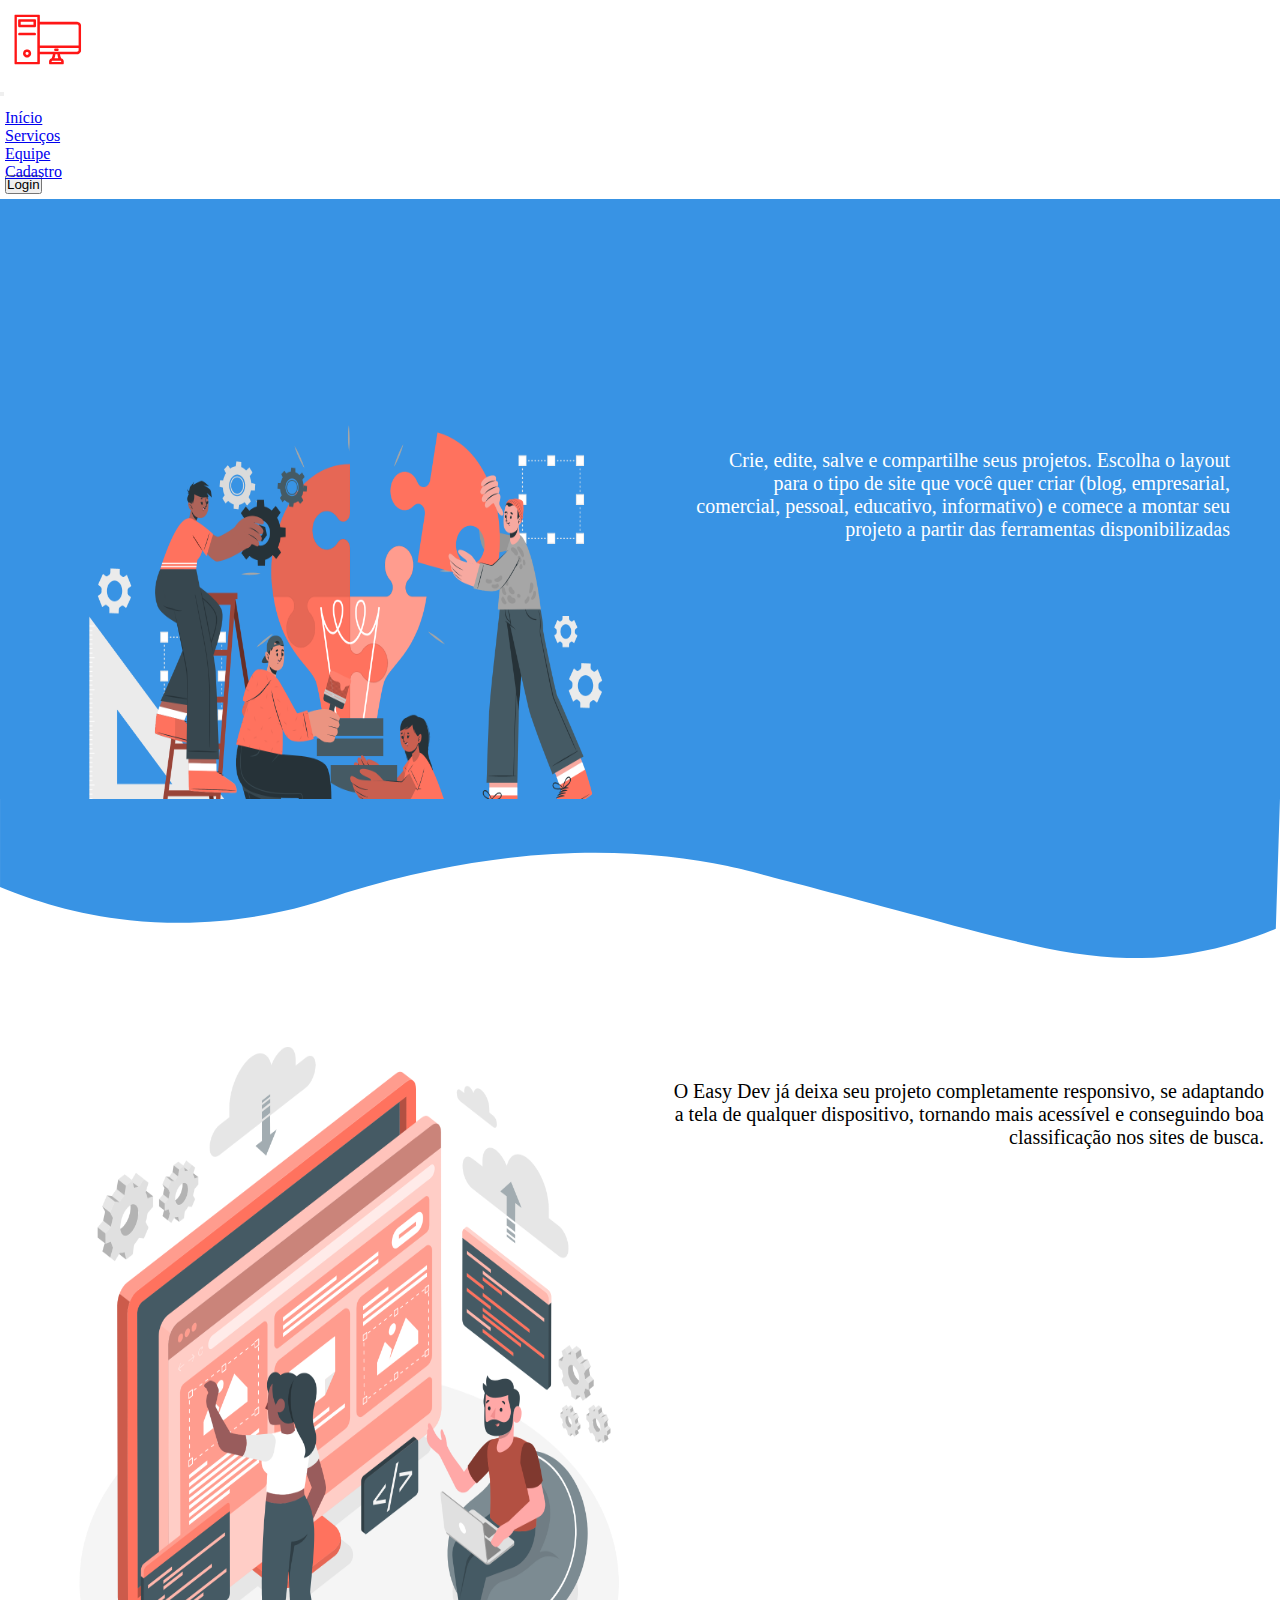
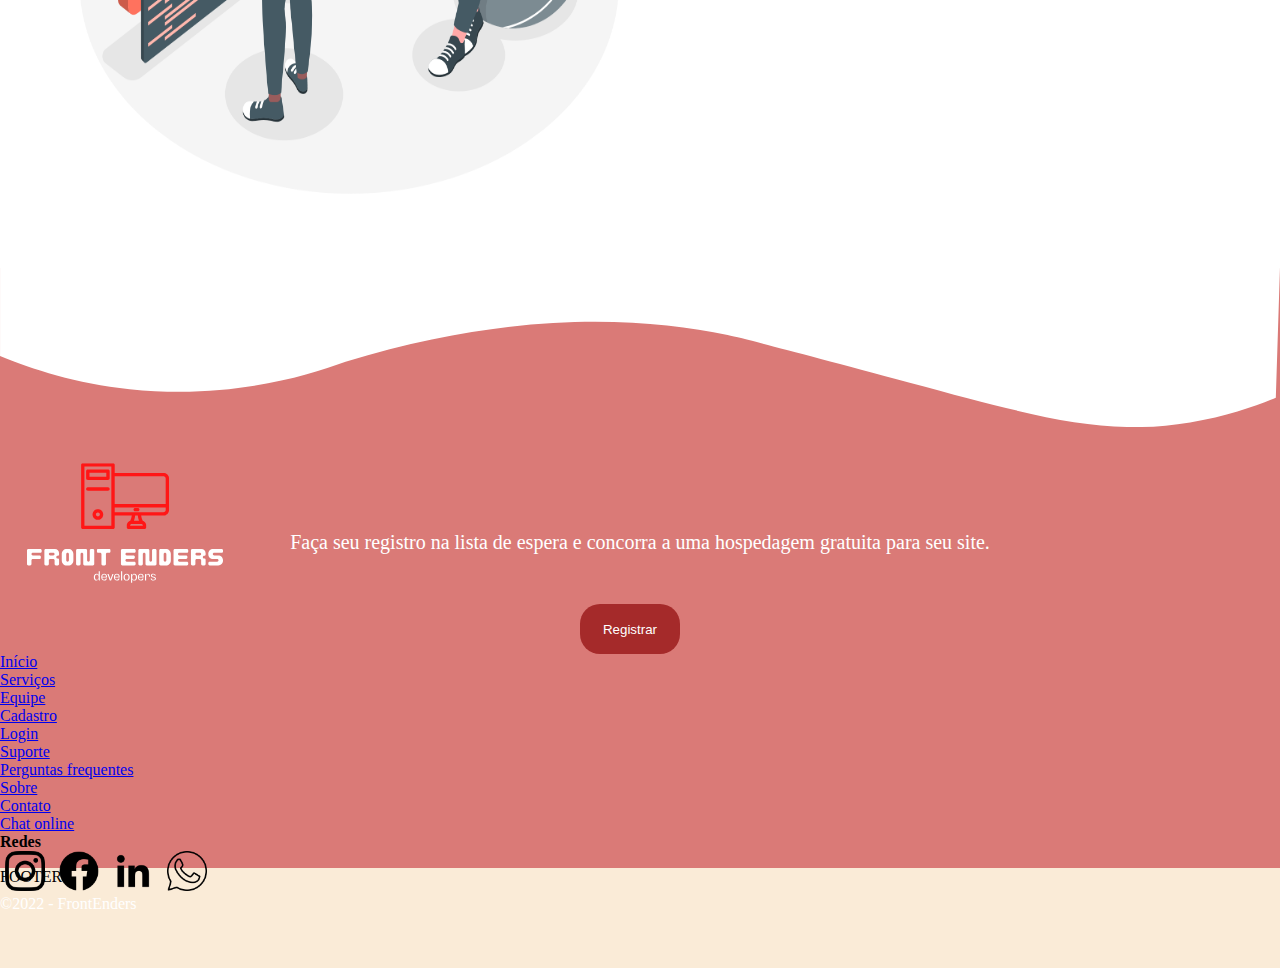
==== index.html @ ed47943c "Merge branch 'master' into TelaDeInicio" ====
<!DOCTYPE html>
<html lang="pt-br">

<head>
    <meta charset="UTF-8">
    <meta http-equiv="X-UA-Compatible" content="IE=edge">
    <meta name="viewport" content="width=device-width, initial-scale=1.0">
    <link href="https://cdn.jsdelivr.net/npm/bootstrap@5.2.2/dist/css/bootstrap.min.css" rel="stylesheet"
        integrity="sha384-Zenh87qX5JnK2Jl0vWa8Ck2rdkQ2Bzep5IDxbcnCeuOxjzrPF/et3URy9Bv1WTRi" crossorigin="anonymous">
    <link rel="stylesheet" href="view/css/style.css">
    <link rel="stylesheet" href="view/css/index.css">
    <title>FrontEnders</title>
</head>

<body>
    <nav class="navbar navbar-expand-lg navbar-dark bg-dark">
        <div class="container-fluid">
            <div class="navLogo">
                <a href="index.html"><img src="view/imagens/logo_header.svg" alt=""></a>
            </div>
            <button class="navbar-toggler" type="button" data-bs-toggle="collapse" data-bs-target="#navbarNav"
                aria-controls="navbarNav" aria-expanded="false" aria-label="Toggle navigation"><span
                    class="navbar-toggler-icon"></span>
            </button>
            <div class="collapse navbar-collapse justify-content-end" id="navbarNav">
                <ul class="navbar-nav">
                    <li class="nav-item">
                        <a class="nav-link active" aria-current="page" href="index.html">Início</a>
                    </li>
                    <li class="nav-item">
                        <a class="nav-link" href="view/html/services.html">Serviços</a>
                    </li>
                    <li class="nav-item">
                        <a class="nav-link" href="view/html/team.html">Equipe</a>
                    </li>
                    <li class="nav-item">
                        <a class="nav-link" href="view/html/registration.html">Cadastro</a>
                    </li>
                    <li class="nav-item">
                        <a class="nav-link" href="view/html/login.html"><button type="button" class="btn btn-outline-danger" id="btnHeader">Login</button></a>
                    </li>
                </ul>
            </div>
        </div>
    </nav>


    <div class="bg">
        

        <div class="container2">
            
            <div class="item1">
                <img class="imagem" src="view/imagens/img3.png" alt="">
            </div>
            <div class=" item2">
                <p class="text1"> Crie, edite, salve e compartilhe seus projetos. Escolha o layout para o tipo de site que você quer criar (blog, empresarial, comercial, pessoal, educativo, informativo) e comece a montar seu projeto a partir das ferramentas disponibilizadas
                </p>
             </div>
            
            <div class="item3">
                <svg  xmlns="http://www.w3.org/2000/svg" viewBox="0 0 1852 230.18" class="bg-svg">
                    <path d="M0,0H1852l-6,187.59c-26.18,10.98-69.19,26.74-124.03,35.82-124.22,20.58-220.27-7.8-405.74-57.5-156.16-41.85-234.25-62.77-263.44-68.81-123.84-25.63-306.82-36.69-552.84,38.65-61.81,22.84-173.72,54.51-312.47,39.59C110.07,167.01,46.48,146.57,0,127.26V0Z"/>
                </svg>
                <img class="imagem" src="view/imagens/img2.png" alt="">
                <p class="text2"> O Easy Dev já deixa seu projeto completamente responsivo, se adaptando a tela de qualquer dispositivo, tornando mais acessível e conseguindo boa classificação nos sites de busca.
                </p>
            </div>
            <div class="item4">
                <svg  xmlns="http://www.w3.org/2000/svg" viewBox="0 0 1852 230.18" class="bg-svg2">
                    <path d="M0,0H1852l-6,187.59c-26.18,10.98-69.19,26.74-124.03,35.82-124.22,20.58-220.27-7.8-405.74-57.5-156.16-41.85-234.25-62.77-263.44-68.81-123.84-25.63-306.82-36.69-552.84,38.65-61.81,22.84-173.72,54.51-312.47,39.59C110.07,167.01,46.48,146.57,0,127.26V0Z"/>
                </svg>
                <p class="text3">Faça seu registro na lista de espera e concorra a uma hospedagem gratuita para seu site.
                </p>
                <button class="btnRegistrar">Registrar</button>
            </div>
            <div class="footer">FOOTER</div>
        </div>

    </div>




    <footer class="d-flex justify-content-around align-items-center py-4">
        <div class="logoFooter">
            <a href="index.html"><img src="view/imagens/logo.svg" alt="Logo"></a>
        </div>
    
        <div class="d-flex gap-5">
            <ul class="nav ms-3 flex-column">
              <li class="nav-item"><a href="index.html" class="nav-link px-2  fs-3">Início</a></li>
              <li class="nav-item"><a href="view/html/services.html" class="nav-link px-2 text-muted">Serviços</a></li>
              <li class="nav-item"><a href="view/html/team.html" class="nav-link px-2 text-muted">Equipe</a></li>
              <li class="nav-item"><a href="view/html/registration.html" class="nav-link px-2 text-muted">Cadastro</a></li>
              <li class="nav-item"><a href="view/html/login.html" class="nav-link px-2 text-muted">Login</a></li>
            </ul>
            <ul class="nav ms-2 flex-column">
              <li class="nav-item"><a href="#" class="nav-link px-2  fs-3">Suporte</a></li>
              <li class="nav-item"><a href="#" class="nav-link px-2 text-muted">Perguntas frequentes</a></li>
              <li class="nav-item"><a href="#" class="nav-link px-2 text-muted">Sobre</a></li>
              <li class="nav-item"><a href="#" class="nav-link px-2 text-muted">Contato</a></li>
              <li class="nav-item"><a href="#" class="nav-link px-2 text-muted">Chat online</a></li>
            </ul>
        </div>

        <div class="redesSociais">
            <div>
                <h4 class="lead text-primary nav-link fs-4 mb-3 text-center">Redes</h4>
            </div>
            <div>
                <a href="#"><img src="view/imagens/instagram.png" alt=""></a>
                <a href="#"><img src="view/imagens/facebook.png" alt=""></a>
                <a href="#"><img src="view/imagens/linkedin.png" alt=""></a>
                <a href="#"><img src="view/imagens/whatsapp.png" alt=""></a>
            </div>
        </div>
    </footer>
    <p class="m-0 w-100 text-center paragraphFooter lead fs-6">&copy;2022 - FrontEnders</p>

    <script src="controller/bibliotecas/jquery-3.6.1.min.js"></script>
    <script src="https://cdn.jsdelivr.net/npm/bootstrap@5.2.2/dist/js/bootstrap.bundle.min.js"
        integrity="sha384-OERcA2EqjJCMA+/3y+gxIOqMEjwtxJY7qPCqsdltbNJuaOe923+mo//f6V8Qbsw3"
        crossorigin="anonymous"></script>
    <script src="controller/bibliotecas/jquery.validate.min.js"></script>
    <script src="controller/bibliotecas/messages_pt_BR.js"></script>
    <script src="controller/bibliotecas/additional-methods.min.js"></script>
    <script src="controller/cadastro_validacao.js"></script>
    <script src="controller/login.js"></script>
    <script src="controller/index.js"></script>
    <script src="controller/script.js"></script>
</body>

</html>
---- view/css/style.css ----
/* Header */
.navbar-nav{
    padding: 5px;
}
.navbar-nav .nav-item:not(:last-child){
    transform: translateY(6px);
}
.navLogo{
    width: 190px;
    height: 80px;
    transform: translateY(-55px)
}
.navLogo img{
    width: 100%;
}
/* Fim do header */

*{
    margin: 0;
    padding: 0;
    box-sizing: border-box;
}



.item1{
    grid-area: i1;
    background-color: rgb(56, 147, 228);

    width: 50vw;
}
.item2{
    grid-area: i2;
    background-color: rgb(56, 147, 228);
}

.item3{
    grid-area: i3;
    background-color: rgb(255, 255, 255);
    display: grid;
    
}
.item4{
    grid-area: i4;
    background-color: rgb(218, 122, 119);
}

.footer{
    grid-area: footer;
    background-color: antiquewhite;
}
.container2{

    width: 100vw;
    height: 1800px;
    display: grid;
    grid-template-areas: 
    "i1 i2"
    "i3 i3"
    "i4 i4"
    "footer footer"
    ;
    grid-template-rows: 600px 1fr 600px 100px;
}

.bg-svg{
    margin: 0;
    padding:0;
    fill:rgb(56, 147, 228) ;
    width: 100%;
}
.bg-svg2{
    margin: 0;
    padding:0;
    fill:white ;
    width: 100%;
}

.imagem{
    width:600px;
    height: 90vh;
    margin: 50px;
}


.text1{
    
    margin: 250px 50px 50px 50px;
    text-align: right;
    font-size: 20px;
    color: white;
}
.text2{
    width:600px;
    text-align: right;
    font-size: 20px;
    position: absolute;
    top: 1080px;
    right: 16px;
}
.text3{
    font-size: 20px;
    color: white; 
    text-align: center;
    margin-top: 100px;
}
.btnRegistrar{
    background-color: brown;
    color: white;
    width: 100px;
    height: 50px;
    margin-left: 580px;
    margin-top: 50px;
    border: none;
    border-radius: 20px;
}
/* Footer */
footer{
    background: #212529;
}
.logoFooter img{
    width: 250px;
    height: 250px;
}
.redesSociais img{
    width: 40px;
    height: 40px;
}
.redesSociais img:hover{
    padding: 4px;
}
.redesSociais a{
    margin: 5px;
}
.paragraphFooter{
    background: black;
    color: #fff;
}
@media(max-width: 900px){
    footer, footer ul{
        flex-direction: column;
    }
    .logoFooter img{
        margin-bottom: 40px;
    }
    .redesSociais{
        margin-top: 50px;
    }
}
/* Fim do footer */
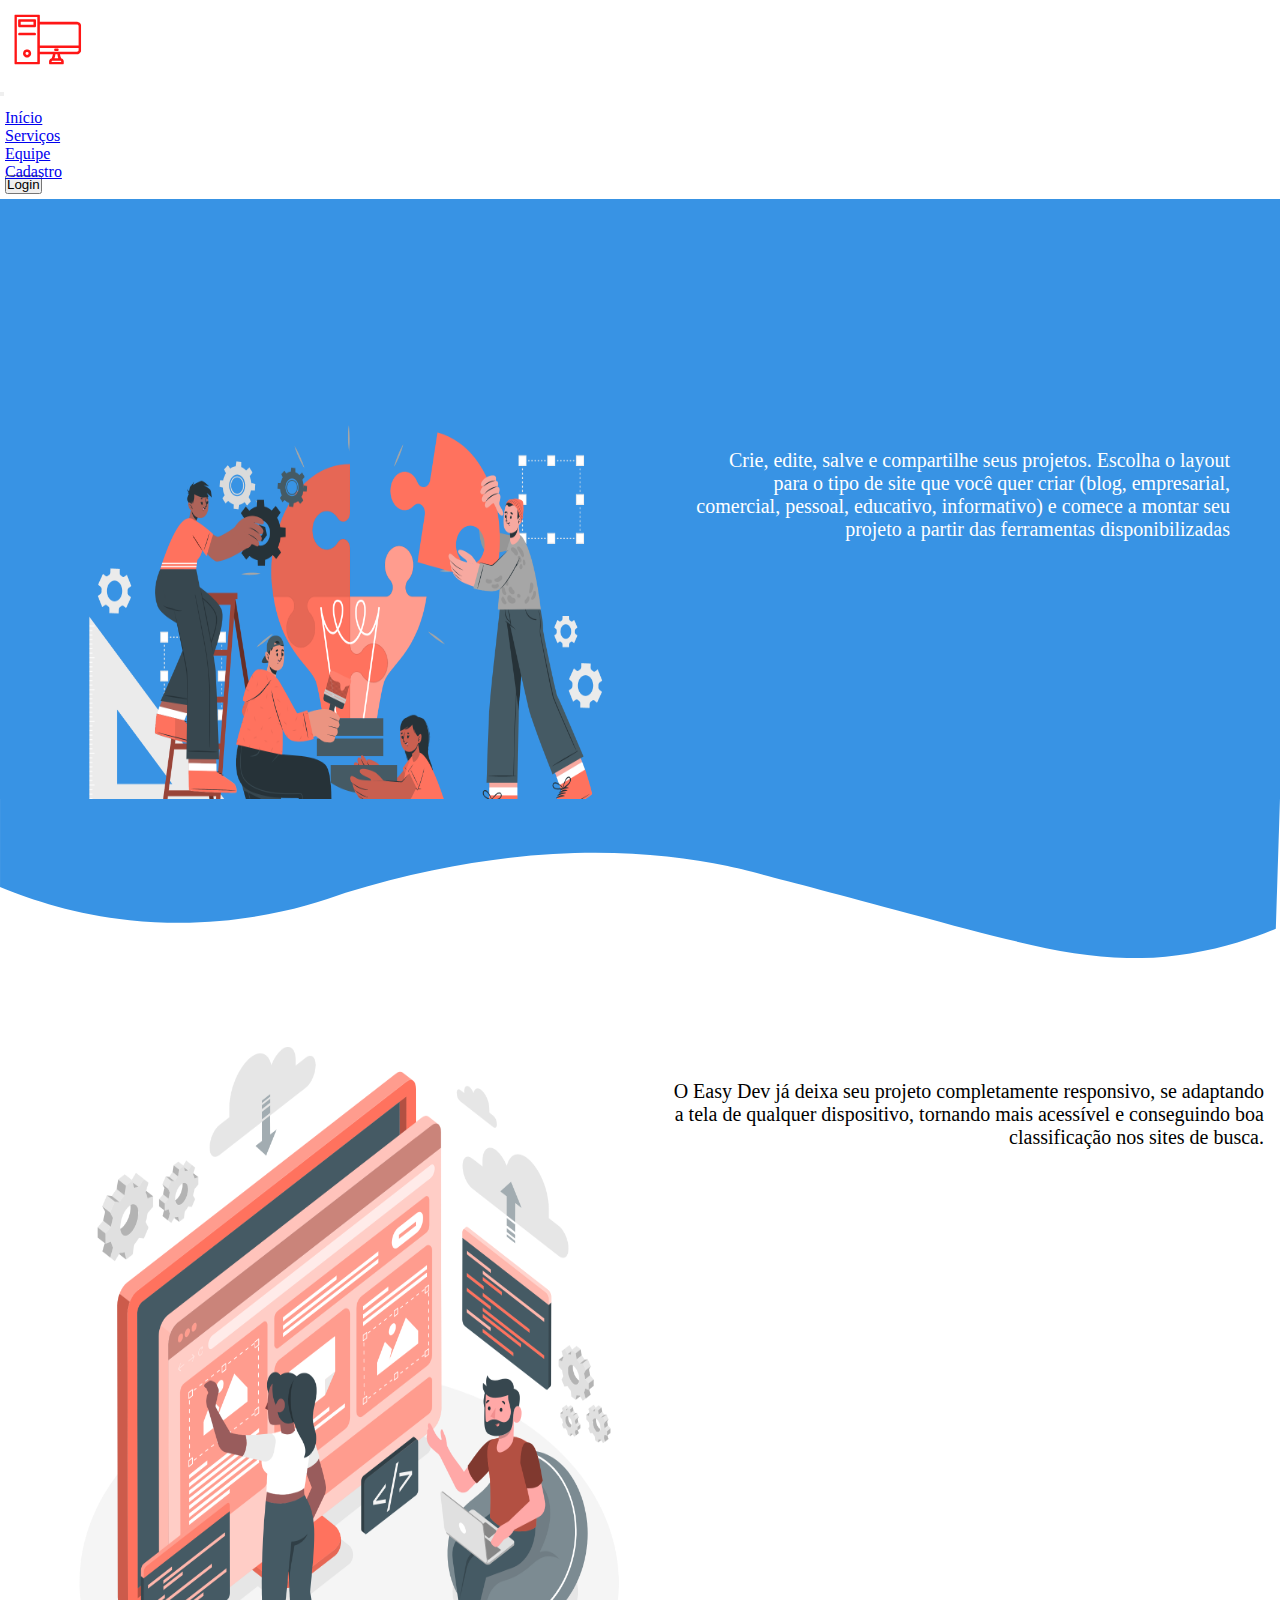
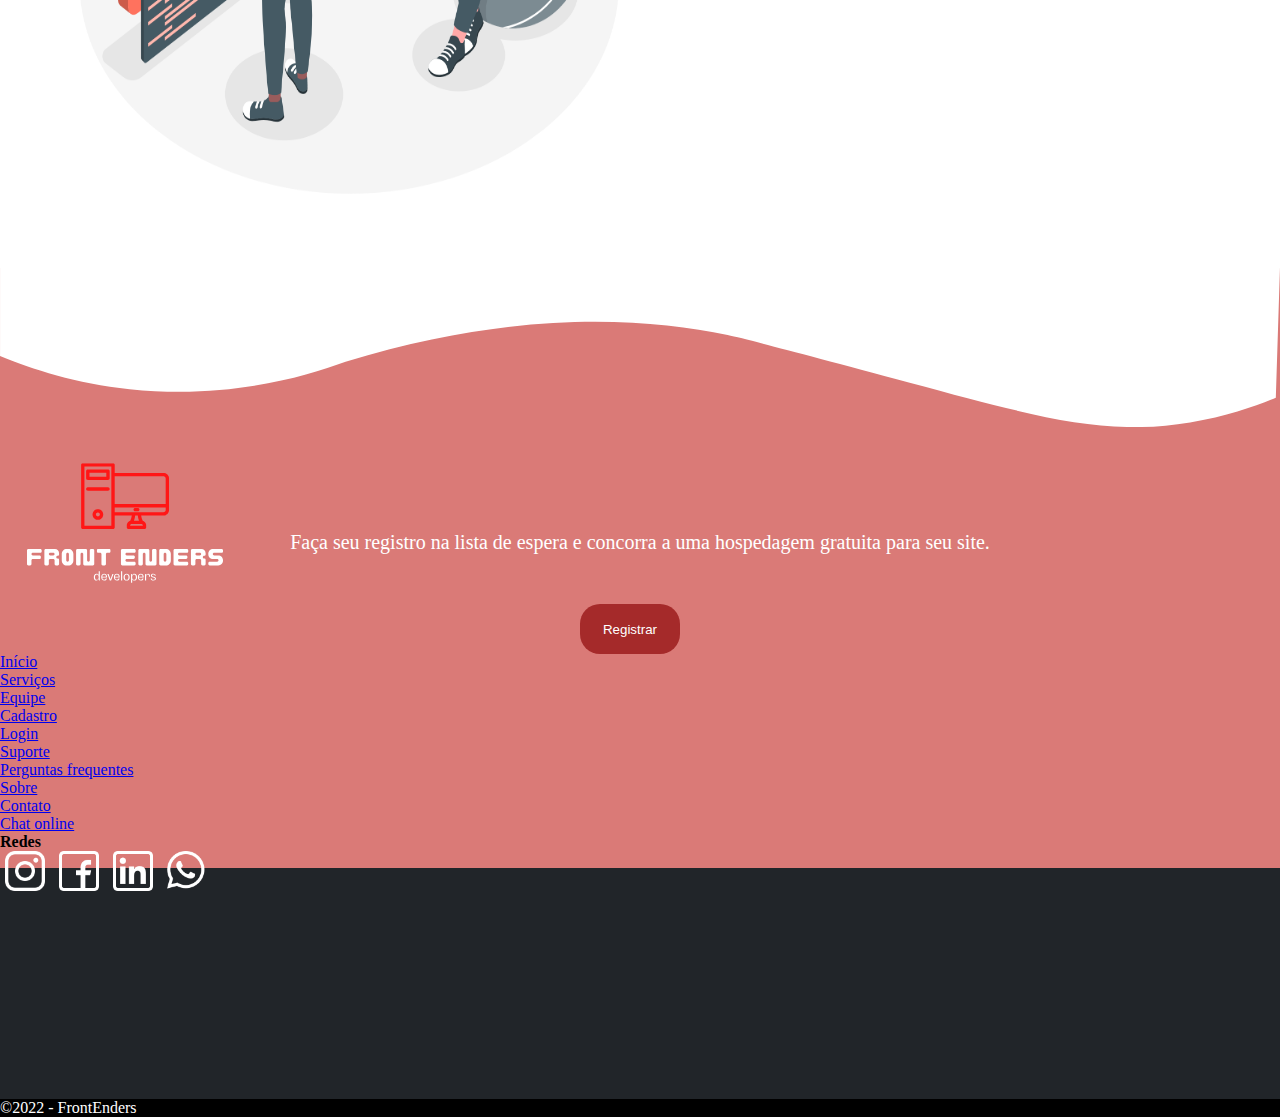
==== commit 2f7ceb25: "imagens do footer" ====
--- a/index.html
+++ b/index.html
@@ -74,7 +74,6 @@
                 </p>
                 <button class="btnRegistrar">Registrar</button>
             </div>
-            <div class="footer">FOOTER</div>
         </div>
 
     </div>
--- a/view/css/style.css
+++ b/view/css/style.css
@@ -45,10 +45,7 @@
     background-color: rgb(218, 122, 119);
 }
 
-.footer{
-    grid-area: footer;
-    background-color: antiquewhite;
-}
+
 .container2{
 
     width: 100vw;
@@ -116,6 +113,8 @@
 }
 /* Footer */
 footer{
+    grid-area: footer;
+    height: 700px;
     background: #212529;
 }
 .logoFooter img{
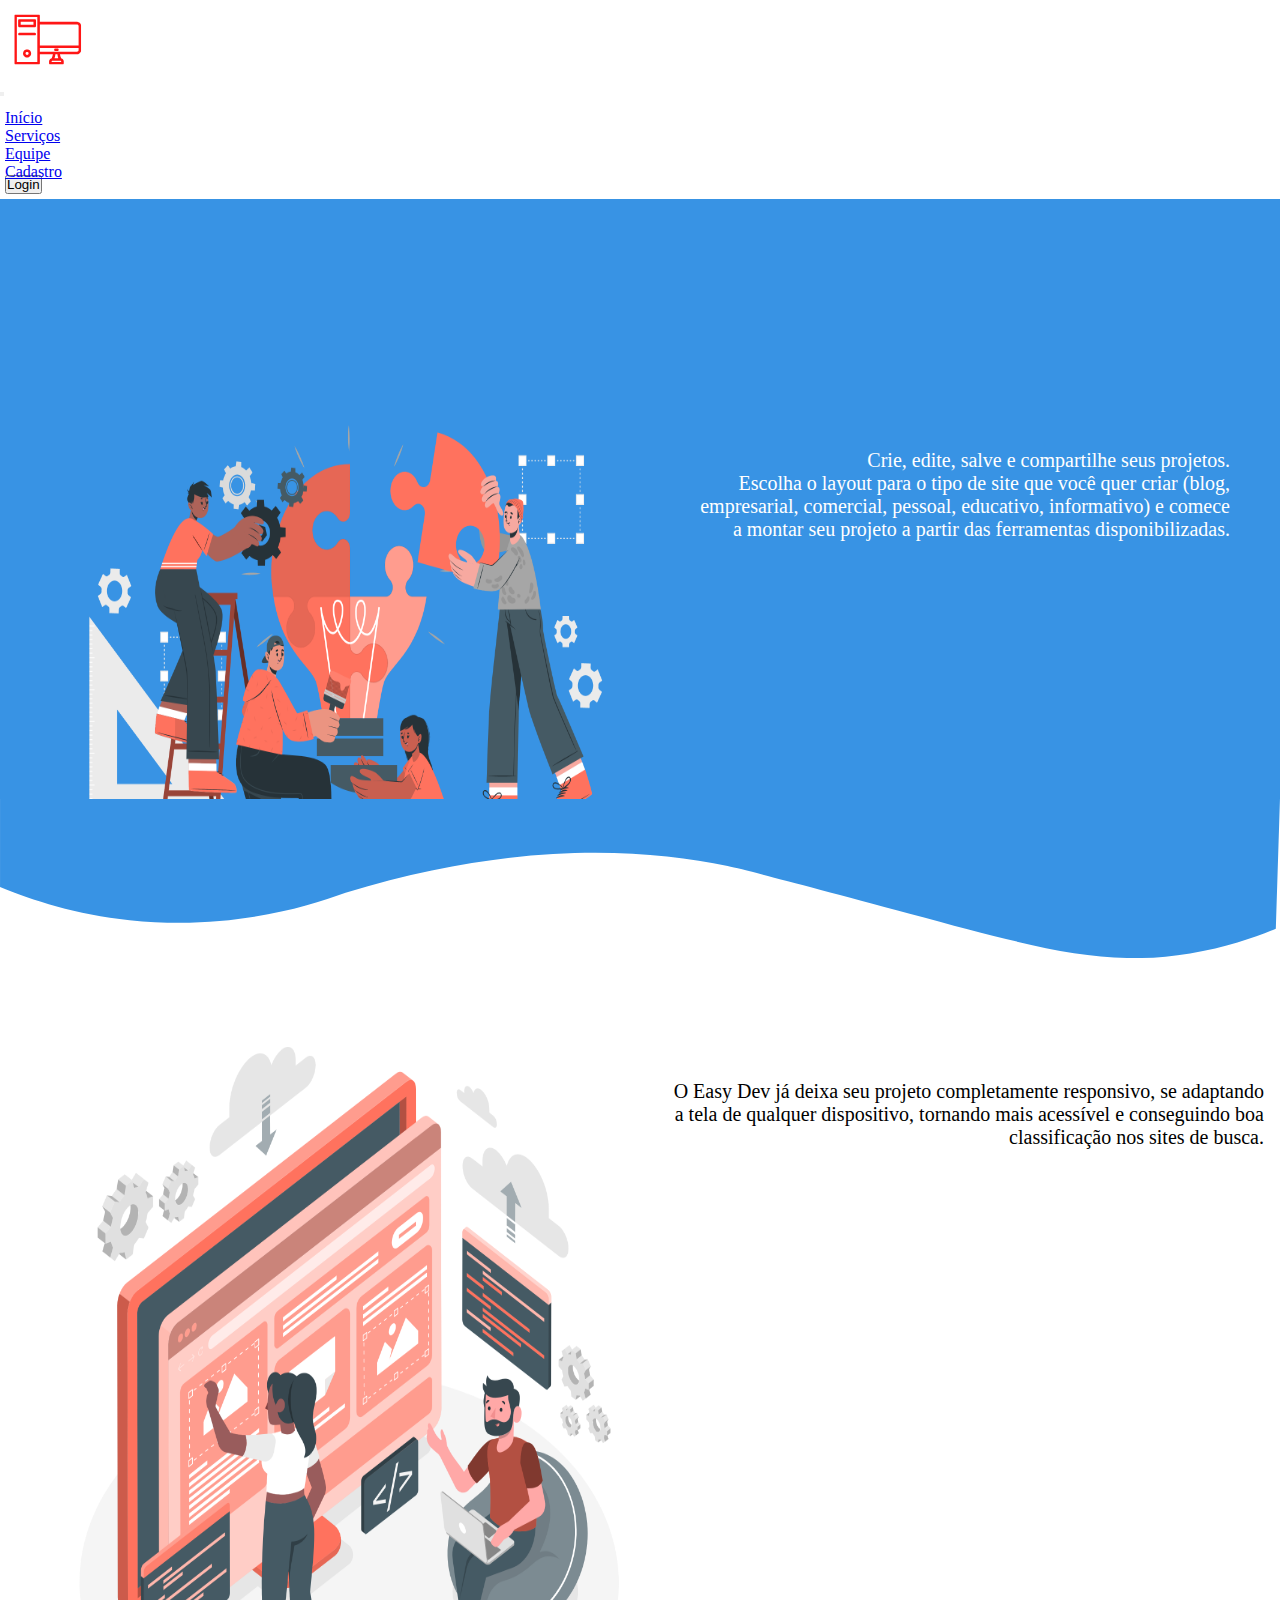
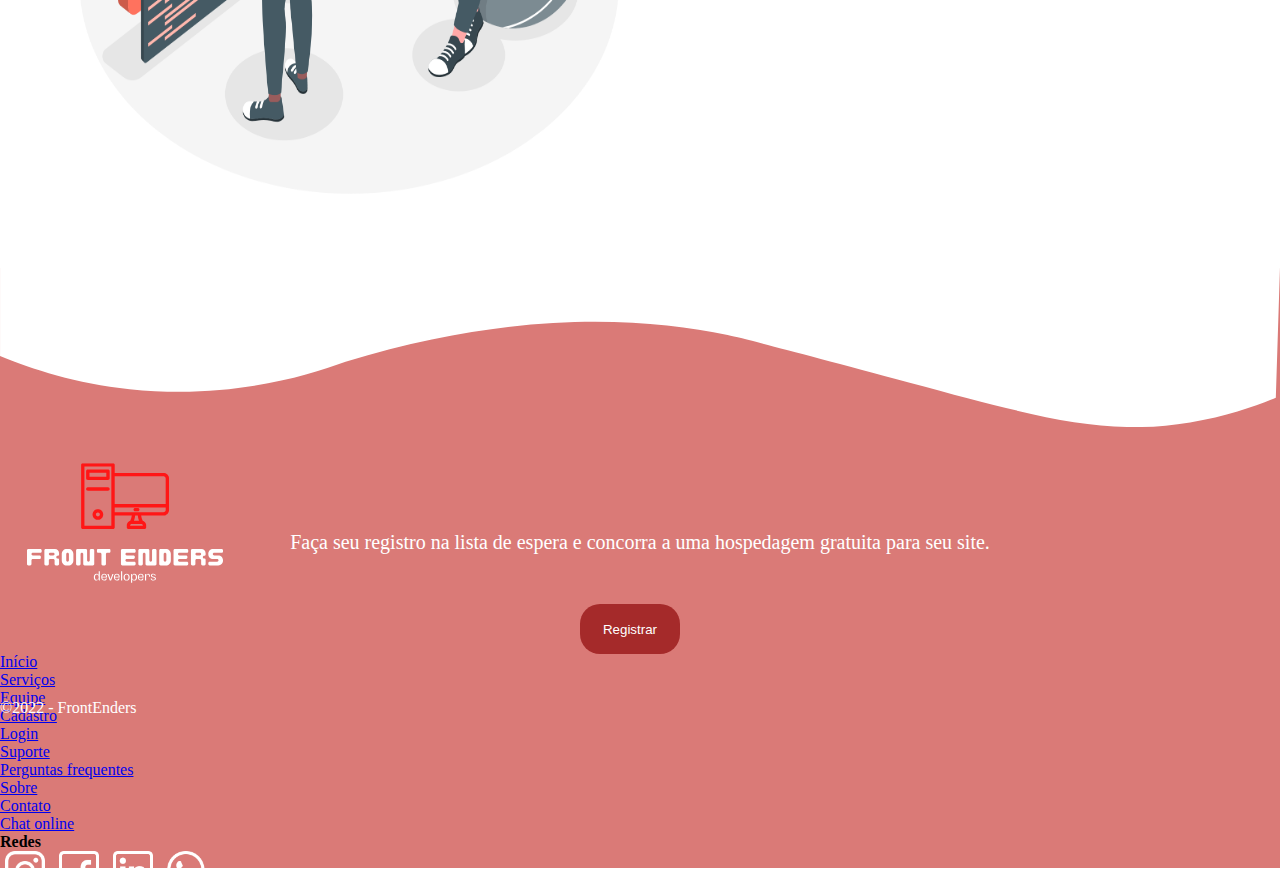
==== commit 6cb47f71: "Merge pull request #8 from Juevan/correção-do-footer-da-index" ====
--- a/index.html
+++ b/index.html
@@ -54,9 +54,9 @@
                 <img class="imagem" src="view/imagens/img3.png" alt="">
             </div>
             <div class=" item2">
-                <p class="text1"> Crie, edite, salve e compartilhe seus projetos. Escolha o layout para o tipo de site que você quer criar (blog, empresarial, comercial, pessoal, educativo, informativo) e comece a montar seu projeto a partir das ferramentas disponibilizadas
+                <p class="text1"> Crie, edite, salve e compartilhe seus projetos.<br>Escolha o layout para o tipo de site que você quer criar (blog, empresarial, comercial, pessoal, educativo, informativo) e comece a montar seu projeto a partir das ferramentas disponibilizadas.
                 </p>
-             </div>
+            </div>
             
             <div class="item3">
                 <svg  xmlns="http://www.w3.org/2000/svg" viewBox="0 0 1852 230.18" class="bg-svg">
@@ -81,7 +81,7 @@
 
 
 
-    <footer class="d-flex justify-content-around align-items-center py-4">
+    <footer class="d-flex justify-content-around align-items-center py-4 style="margin-top: 474px;">
         <div class="logoFooter">
             <a href="index.html"><img src="view/imagens/logo.svg" alt="Logo"></a>
         </div>
@@ -130,4 +130,4 @@
     <script src="controller/script.js"></script>
 </body>
 
-</html>+</html>
--- a/view/css/style.css
+++ b/view/css/style.css
@@ -20,8 +20,6 @@
     padding: 0;
     box-sizing: border-box;
 }
-
-
 
 .item1{
     grid-area: i1;
@@ -111,10 +109,11 @@
     border: none;
     border-radius: 20px;
 }
+
 /* Footer */
 footer{
     grid-area: footer;
-    height: 700px;
+    height: 300px;
     background: #212529;
 }
 .logoFooter img{
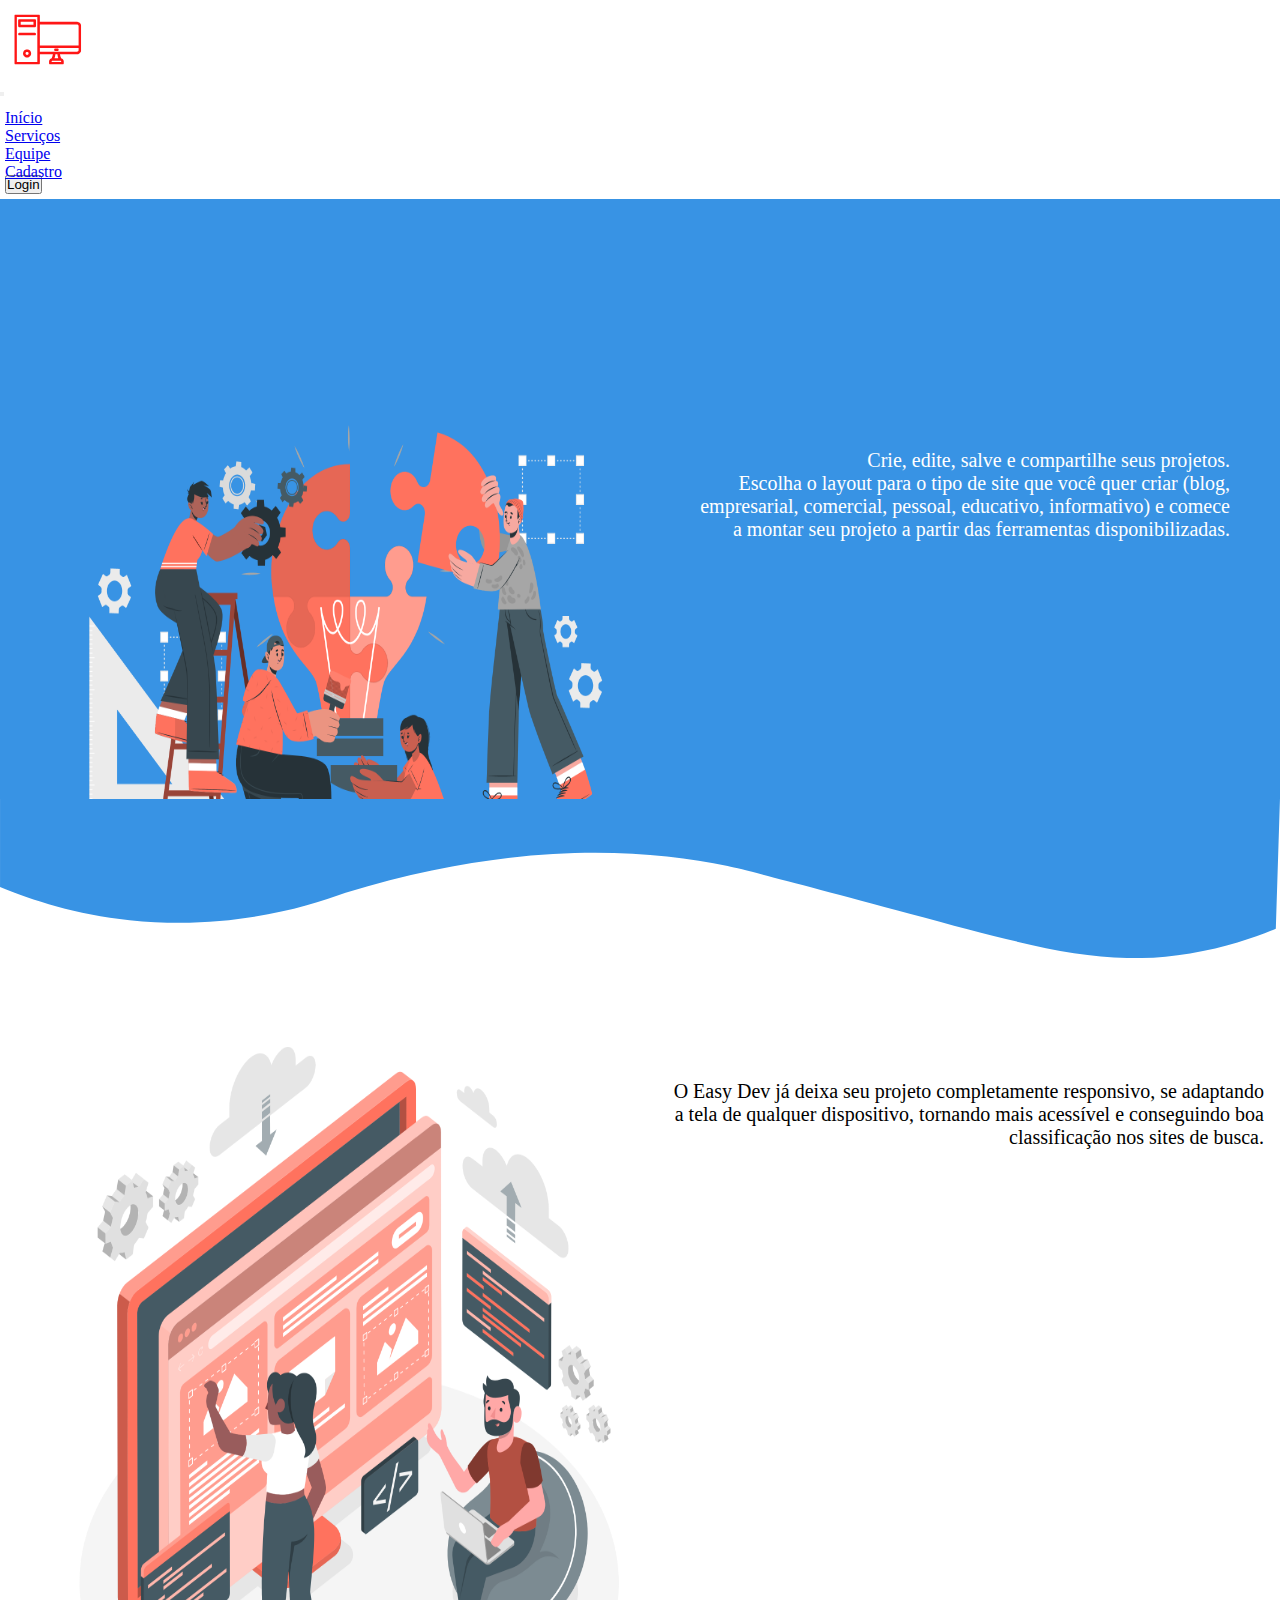
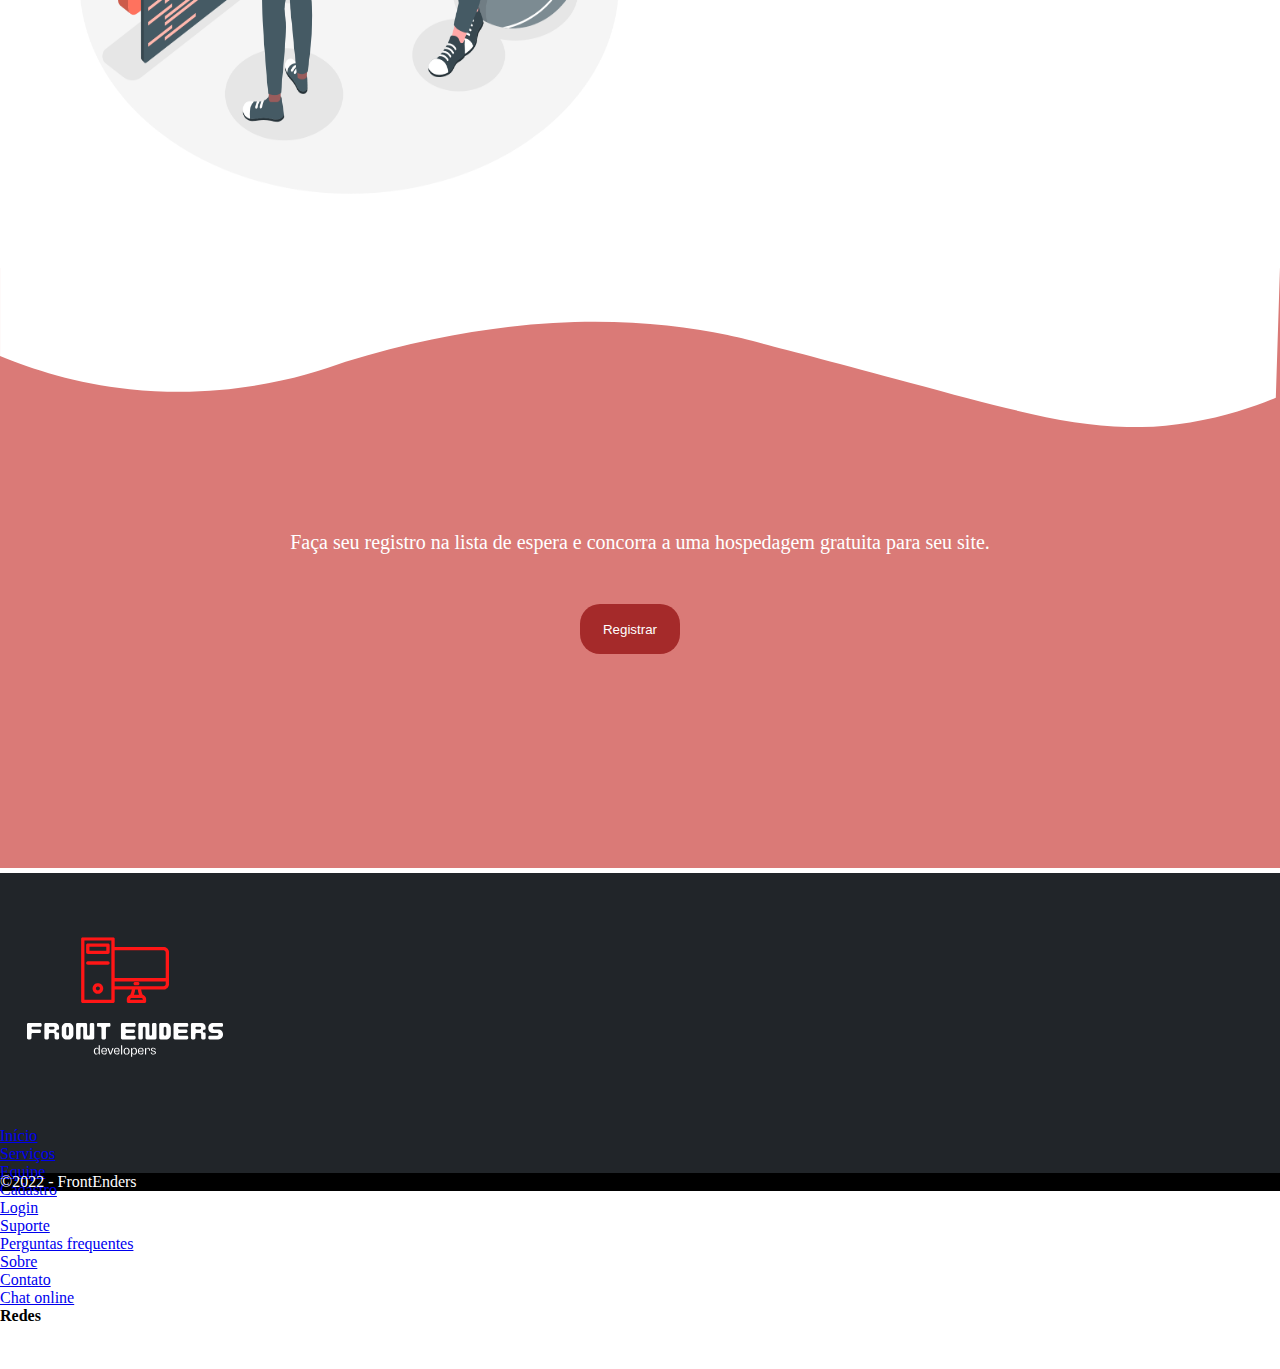
==== commit 4fe3c200: "estava faltando um parentese" ====
--- a/index.html
+++ b/index.html
@@ -81,7 +81,7 @@
 
 
 
-    <footer class="d-flex justify-content-around align-items-center py-4 style="margin-top: 474px;">
+    <footer class="d-flex justify-content-around align-items-center py-4" style="margin-top: 474px;">
         <div class="logoFooter">
             <a href="index.html"><img src="view/imagens/logo.svg" alt="Logo"></a>
         </div>
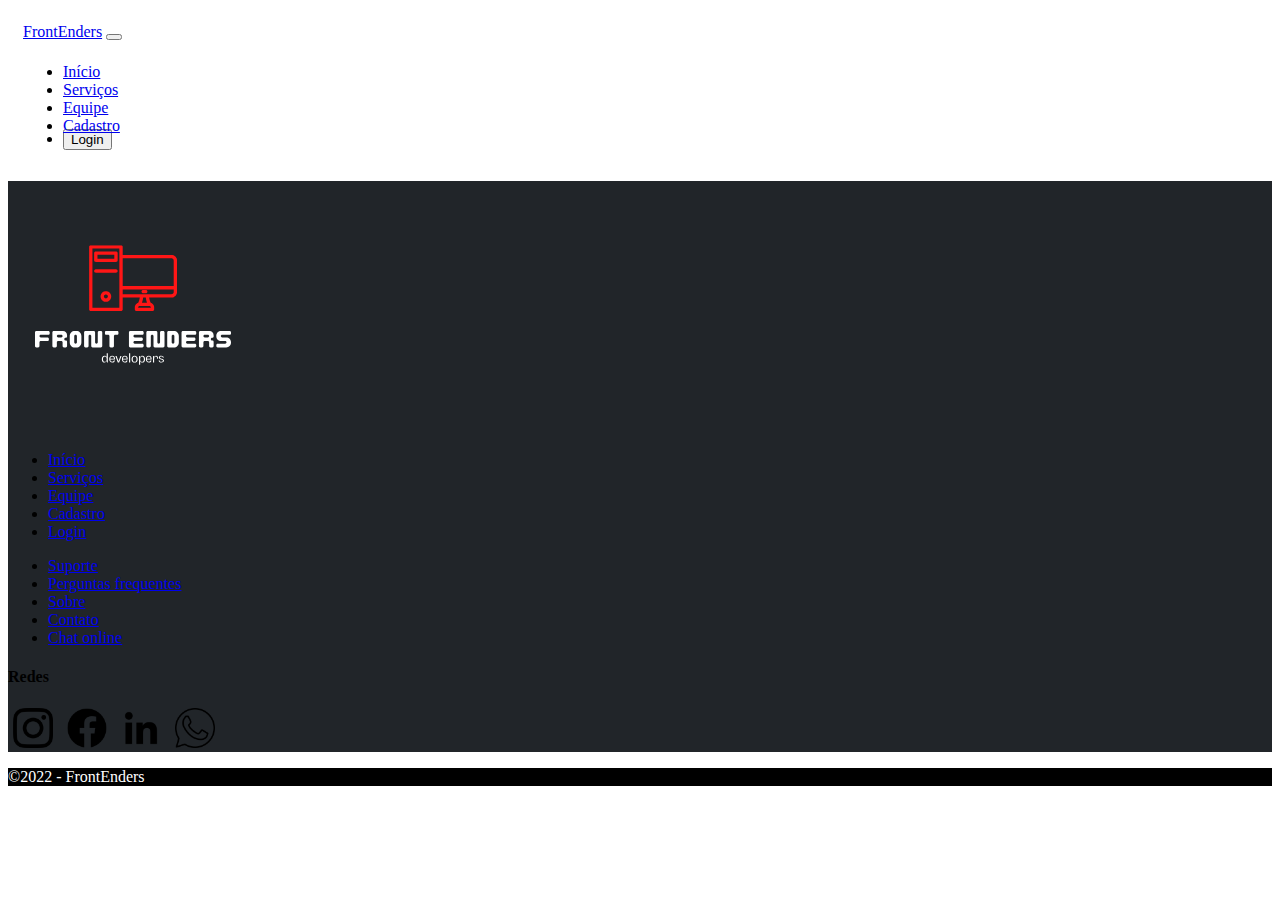
==== commit ae0265a8: "adicionada pagina de serviços" ====
--- a/index.html
+++ b/index.html
@@ -15,9 +15,7 @@
 <body>
     <nav class="navbar navbar-expand-lg navbar-dark bg-dark">
         <div class="container-fluid">
-            <div class="navLogo">
-                <a href="index.html"><img src="view/imagens/logo_header.svg" alt=""></a>
-            </div>
+            <a class="navbar-brand" href="#">FrontEnders</a>
             <button class="navbar-toggler" type="button" data-bs-toggle="collapse" data-bs-target="#navbarNav"
                 aria-controls="navbarNav" aria-expanded="false" aria-label="Toggle navigation"><span
                     class="navbar-toggler-icon"></span>
@@ -44,46 +42,9 @@
         </div>
     </nav>
 
-
-    <div class="bg">
-        
-
-        <div class="container2">
-            
-            <div class="item1">
-                <img class="imagem" src="view/imagens/img3.png" alt="">
-            </div>
-            <div class=" item2">
-                <p class="text1"> Crie, edite, salve e compartilhe seus projetos.<br>Escolha o layout para o tipo de site que você quer criar (blog, empresarial, comercial, pessoal, educativo, informativo) e comece a montar seu projeto a partir das ferramentas disponibilizadas.
-                </p>
-            </div>
-            
-            <div class="item3">
-                <svg  xmlns="http://www.w3.org/2000/svg" viewBox="0 0 1852 230.18" class="bg-svg">
-                    <path d="M0,0H1852l-6,187.59c-26.18,10.98-69.19,26.74-124.03,35.82-124.22,20.58-220.27-7.8-405.74-57.5-156.16-41.85-234.25-62.77-263.44-68.81-123.84-25.63-306.82-36.69-552.84,38.65-61.81,22.84-173.72,54.51-312.47,39.59C110.07,167.01,46.48,146.57,0,127.26V0Z"/>
-                </svg>
-                <img class="imagem" src="view/imagens/img2.png" alt="">
-                <p class="text2"> O Easy Dev já deixa seu projeto completamente responsivo, se adaptando a tela de qualquer dispositivo, tornando mais acessível e conseguindo boa classificação nos sites de busca.
-                </p>
-            </div>
-            <div class="item4">
-                <svg  xmlns="http://www.w3.org/2000/svg" viewBox="0 0 1852 230.18" class="bg-svg2">
-                    <path d="M0,0H1852l-6,187.59c-26.18,10.98-69.19,26.74-124.03,35.82-124.22,20.58-220.27-7.8-405.74-57.5-156.16-41.85-234.25-62.77-263.44-68.81-123.84-25.63-306.82-36.69-552.84,38.65-61.81,22.84-173.72,54.51-312.47,39.59C110.07,167.01,46.48,146.57,0,127.26V0Z"/>
-                </svg>
-                <p class="text3">Faça seu registro na lista de espera e concorra a uma hospedagem gratuita para seu site.
-                </p>
-                <button class="btnRegistrar">Registrar</button>
-            </div>
-        </div>
-
-    </div>
-
-
-
-
-    <footer class="d-flex justify-content-around align-items-center py-4" style="margin-top: 474px;">
+    <footer class="d-flex justify-content-around align-items-center py-5">
         <div class="logoFooter">
-            <a href="index.html"><img src="view/imagens/logo.svg" alt="Logo"></a>
+            <img src="./view/imagens/1.svg" alt="Logo">
         </div>
     
         <div class="d-flex gap-5">
@@ -102,7 +63,6 @@
               <li class="nav-item"><a href="#" class="nav-link px-2 text-muted">Chat online</a></li>
             </ul>
         </div>
-
         <div class="redesSociais">
             <div>
                 <h4 class="lead text-primary nav-link fs-4 mb-3 text-center">Redes</h4>
@@ -130,4 +90,4 @@
     <script src="controller/script.js"></script>
 </body>
 
-</html>
+</html>--- a/view/css/style.css
+++ b/view/css/style.css
@@ -1,119 +1,14 @@
 /* Header */
-.navbar-nav{
-    padding: 5px;
+.navbar{
+    padding: 15px;
 }
 .navbar-nav .nav-item:not(:last-child){
     transform: translateY(6px);
 }
-.navLogo{
-    width: 190px;
-    height: 80px;
-    transform: translateY(-55px)
-}
-.navLogo img{
-    width: 100%;
-}
 /* Fim do header */
-
-*{
-    margin: 0;
-    padding: 0;
-    box-sizing: border-box;
-}
-
-.item1{
-    grid-area: i1;
-    background-color: rgb(56, 147, 228);
-
-    width: 50vw;
-}
-.item2{
-    grid-area: i2;
-    background-color: rgb(56, 147, 228);
-}
-
-.item3{
-    grid-area: i3;
-    background-color: rgb(255, 255, 255);
-    display: grid;
-    
-}
-.item4{
-    grid-area: i4;
-    background-color: rgb(218, 122, 119);
-}
-
-
-.container2{
-
-    width: 100vw;
-    height: 1800px;
-    display: grid;
-    grid-template-areas: 
-    "i1 i2"
-    "i3 i3"
-    "i4 i4"
-    "footer footer"
-    ;
-    grid-template-rows: 600px 1fr 600px 100px;
-}
-
-.bg-svg{
-    margin: 0;
-    padding:0;
-    fill:rgb(56, 147, 228) ;
-    width: 100%;
-}
-.bg-svg2{
-    margin: 0;
-    padding:0;
-    fill:white ;
-    width: 100%;
-}
-
-.imagem{
-    width:600px;
-    height: 90vh;
-    margin: 50px;
-}
-
-
-.text1{
-    
-    margin: 250px 50px 50px 50px;
-    text-align: right;
-    font-size: 20px;
-    color: white;
-}
-.text2{
-    width:600px;
-    text-align: right;
-    font-size: 20px;
-    position: absolute;
-    top: 1080px;
-    right: 16px;
-}
-.text3{
-    font-size: 20px;
-    color: white; 
-    text-align: center;
-    margin-top: 100px;
-}
-.btnRegistrar{
-    background-color: brown;
-    color: white;
-    width: 100px;
-    height: 50px;
-    margin-left: 580px;
-    margin-top: 50px;
-    border: none;
-    border-radius: 20px;
-}
 
 /* Footer */
 footer{
-    grid-area: footer;
-    height: 300px;
     background: #212529;
 }
 .logoFooter img{
@@ -123,9 +18,6 @@
 .redesSociais img{
     width: 40px;
     height: 40px;
-}
-.redesSociais img:hover{
-    padding: 4px;
 }
 .redesSociais a{
     margin: 5px;
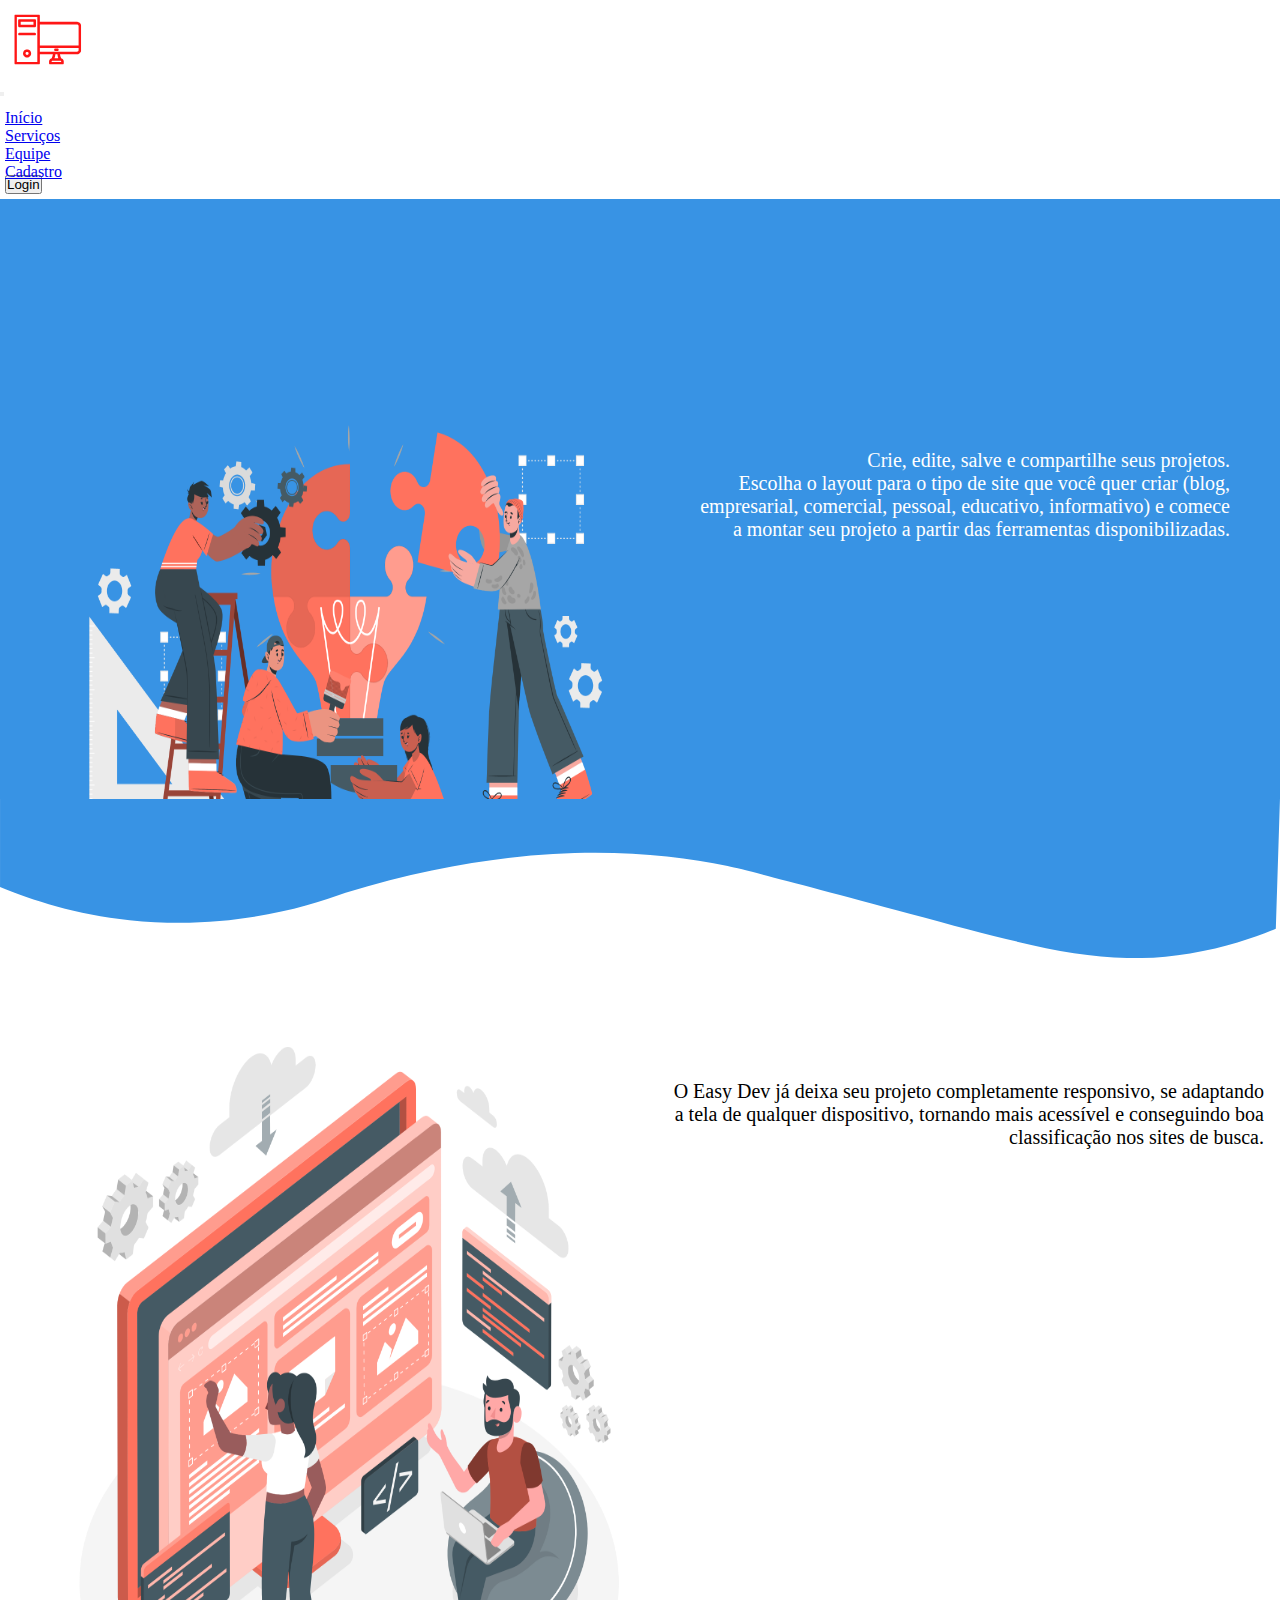
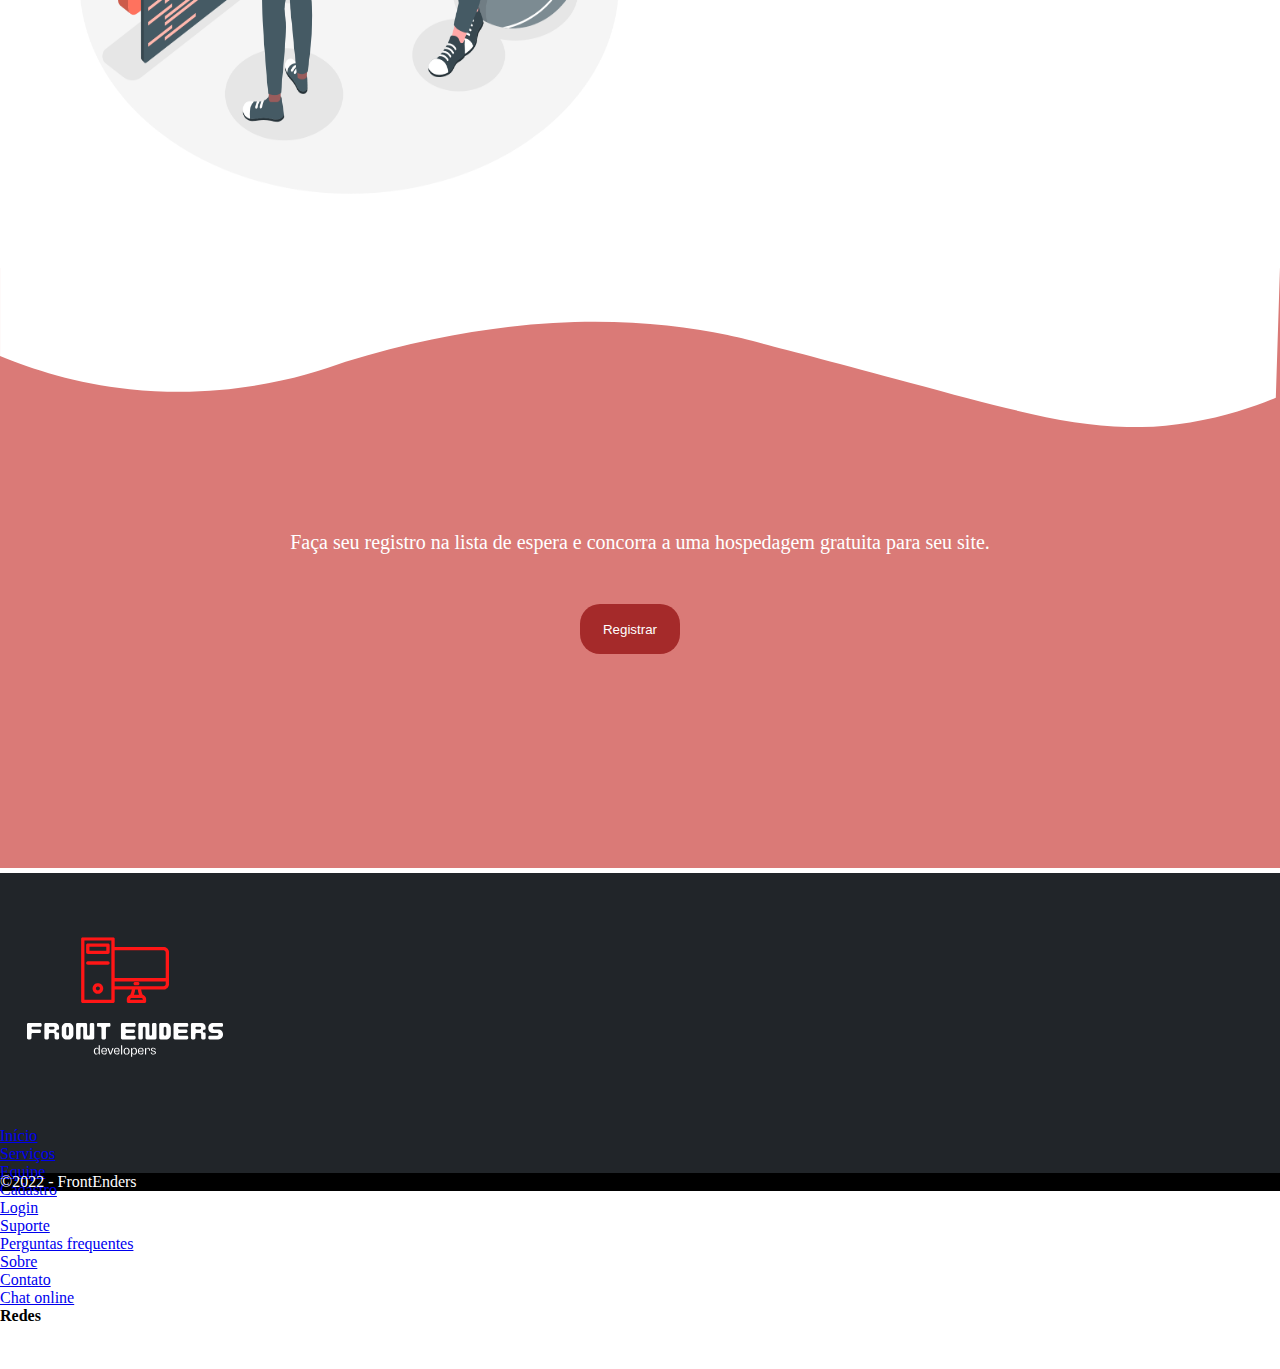
==== commit ad65b00b: "Merge pull request #13 from DiegoBernardes95/revert-11-diegomars1-patch-2" ====
--- a/index.html
+++ b/index.html
@@ -15,7 +15,9 @@
 <body>
     <nav class="navbar navbar-expand-lg navbar-dark bg-dark">
         <div class="container-fluid">
-            <a class="navbar-brand" href="#">FrontEnders</a>
+            <div class="navLogo">
+                <a href="index.html"><img src="view/imagens/logo_header.svg" alt=""></a>
+            </div>
             <button class="navbar-toggler" type="button" data-bs-toggle="collapse" data-bs-target="#navbarNav"
                 aria-controls="navbarNav" aria-expanded="false" aria-label="Toggle navigation"><span
                     class="navbar-toggler-icon"></span>
@@ -42,9 +44,46 @@
         </div>
     </nav>
 
-    <footer class="d-flex justify-content-around align-items-center py-5">
+
+    <div class="bg">
+        
+
+        <div class="container2">
+            
+            <div class="item1">
+                <img class="imagem" src="view/imagens/img3.png" alt="">
+            </div>
+            <div class=" item2">
+                <p class="text1"> Crie, edite, salve e compartilhe seus projetos.<br>Escolha o layout para o tipo de site que você quer criar (blog, empresarial, comercial, pessoal, educativo, informativo) e comece a montar seu projeto a partir das ferramentas disponibilizadas.
+                </p>
+            </div>
+            
+            <div class="item3">
+                <svg  xmlns="http://www.w3.org/2000/svg" viewBox="0 0 1852 230.18" class="bg-svg">
+                    <path d="M0,0H1852l-6,187.59c-26.18,10.98-69.19,26.74-124.03,35.82-124.22,20.58-220.27-7.8-405.74-57.5-156.16-41.85-234.25-62.77-263.44-68.81-123.84-25.63-306.82-36.69-552.84,38.65-61.81,22.84-173.72,54.51-312.47,39.59C110.07,167.01,46.48,146.57,0,127.26V0Z"/>
+                </svg>
+                <img class="imagem" src="view/imagens/img2.png" alt="">
+                <p class="text2"> O Easy Dev já deixa seu projeto completamente responsivo, se adaptando a tela de qualquer dispositivo, tornando mais acessível e conseguindo boa classificação nos sites de busca.
+                </p>
+            </div>
+            <div class="item4">
+                <svg  xmlns="http://www.w3.org/2000/svg" viewBox="0 0 1852 230.18" class="bg-svg2">
+                    <path d="M0,0H1852l-6,187.59c-26.18,10.98-69.19,26.74-124.03,35.82-124.22,20.58-220.27-7.8-405.74-57.5-156.16-41.85-234.25-62.77-263.44-68.81-123.84-25.63-306.82-36.69-552.84,38.65-61.81,22.84-173.72,54.51-312.47,39.59C110.07,167.01,46.48,146.57,0,127.26V0Z"/>
+                </svg>
+                <p class="text3">Faça seu registro na lista de espera e concorra a uma hospedagem gratuita para seu site.
+                </p>
+                <button class="btnRegistrar">Registrar</button>
+            </div>
+        </div>
+
+    </div>
+
+
+
+
+    <footer class="d-flex justify-content-around align-items-center py-4" style="margin-top: 474px;">
         <div class="logoFooter">
-            <img src="./view/imagens/1.svg" alt="Logo">
+            <a href="index.html"><img src="view/imagens/logo.svg" alt="Logo"></a>
         </div>
     
         <div class="d-flex gap-5">
@@ -63,6 +102,7 @@
               <li class="nav-item"><a href="#" class="nav-link px-2 text-muted">Chat online</a></li>
             </ul>
         </div>
+
         <div class="redesSociais">
             <div>
                 <h4 class="lead text-primary nav-link fs-4 mb-3 text-center">Redes</h4>
@@ -90,4 +130,4 @@
     <script src="controller/script.js"></script>
 </body>
 
-</html>+</html>
--- a/view/css/style.css
+++ b/view/css/style.css
@@ -1,14 +1,119 @@
 /* Header */
-.navbar{
-    padding: 15px;
+.navbar-nav{
+    padding: 5px;
 }
 .navbar-nav .nav-item:not(:last-child){
     transform: translateY(6px);
 }
+.navLogo{
+    width: 190px;
+    height: 80px;
+    transform: translateY(-55px)
+}
+.navLogo img{
+    width: 100%;
+}
 /* Fim do header */
+
+*{
+    margin: 0;
+    padding: 0;
+    box-sizing: border-box;
+}
+
+.item1{
+    grid-area: i1;
+    background-color: rgb(56, 147, 228);
+
+    width: 50vw;
+}
+.item2{
+    grid-area: i2;
+    background-color: rgb(56, 147, 228);
+}
+
+.item3{
+    grid-area: i3;
+    background-color: rgb(255, 255, 255);
+    display: grid;
+    
+}
+.item4{
+    grid-area: i4;
+    background-color: rgb(218, 122, 119);
+}
+
+
+.container2{
+
+    width: 100vw;
+    height: 1800px;
+    display: grid;
+    grid-template-areas: 
+    "i1 i2"
+    "i3 i3"
+    "i4 i4"
+    "footer footer"
+    ;
+    grid-template-rows: 600px 1fr 600px 100px;
+}
+
+.bg-svg{
+    margin: 0;
+    padding:0;
+    fill:rgb(56, 147, 228) ;
+    width: 100%;
+}
+.bg-svg2{
+    margin: 0;
+    padding:0;
+    fill:white ;
+    width: 100%;
+}
+
+.imagem{
+    width:600px;
+    height: 90vh;
+    margin: 50px;
+}
+
+
+.text1{
+    
+    margin: 250px 50px 50px 50px;
+    text-align: right;
+    font-size: 20px;
+    color: white;
+}
+.text2{
+    width:600px;
+    text-align: right;
+    font-size: 20px;
+    position: absolute;
+    top: 1080px;
+    right: 16px;
+}
+.text3{
+    font-size: 20px;
+    color: white; 
+    text-align: center;
+    margin-top: 100px;
+}
+.btnRegistrar{
+    background-color: brown;
+    color: white;
+    width: 100px;
+    height: 50px;
+    margin-left: 580px;
+    margin-top: 50px;
+    border: none;
+    border-radius: 20px;
+}
 
 /* Footer */
 footer{
+    grid-area: footer;
+    height: 300px;
     background: #212529;
 }
 .logoFooter img{
@@ -18,6 +123,9 @@
 .redesSociais img{
     width: 40px;
     height: 40px;
+}
+.redesSociais img:hover{
+    padding: 4px;
 }
 .redesSociais a{
     margin: 5px;
--- a/view/css/index.css
+++ b/view/css/index.css
@@ -0,0 +1,3 @@
+body{
+    overflow-x: hidden;
+}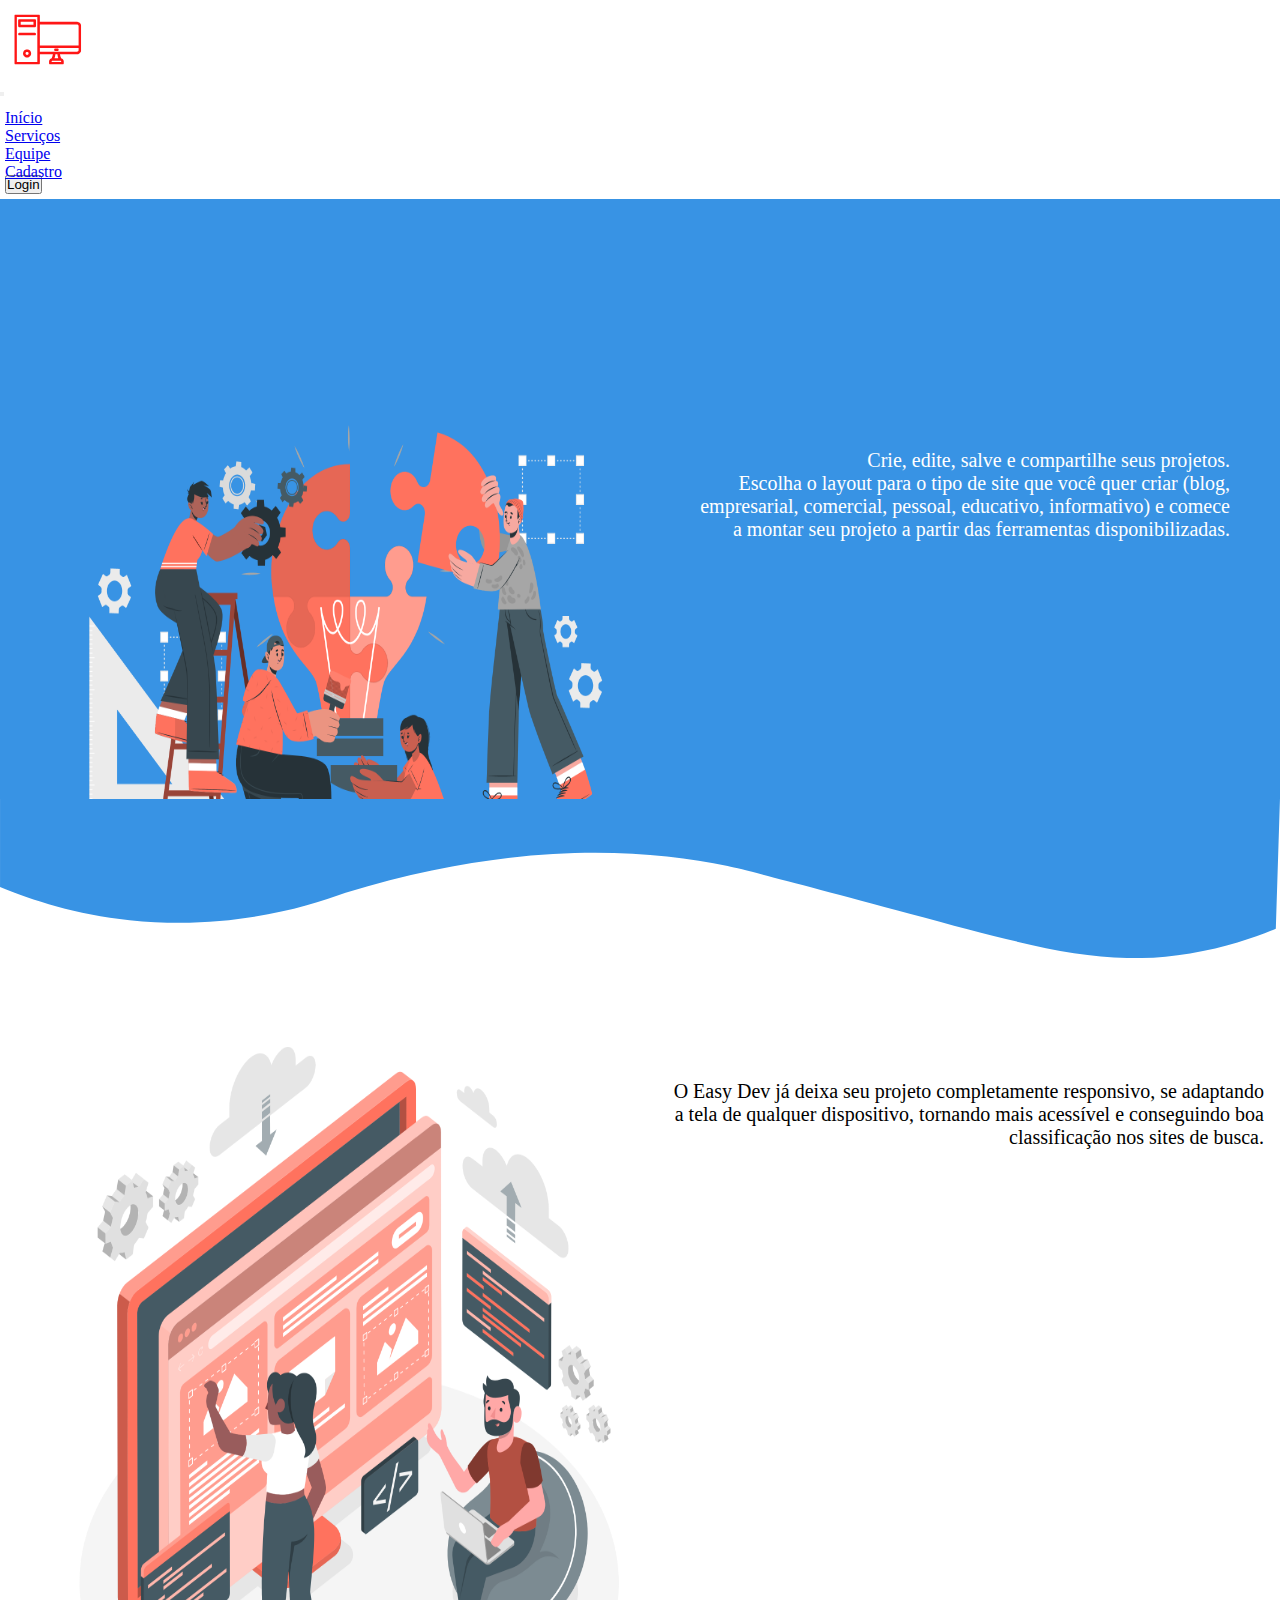
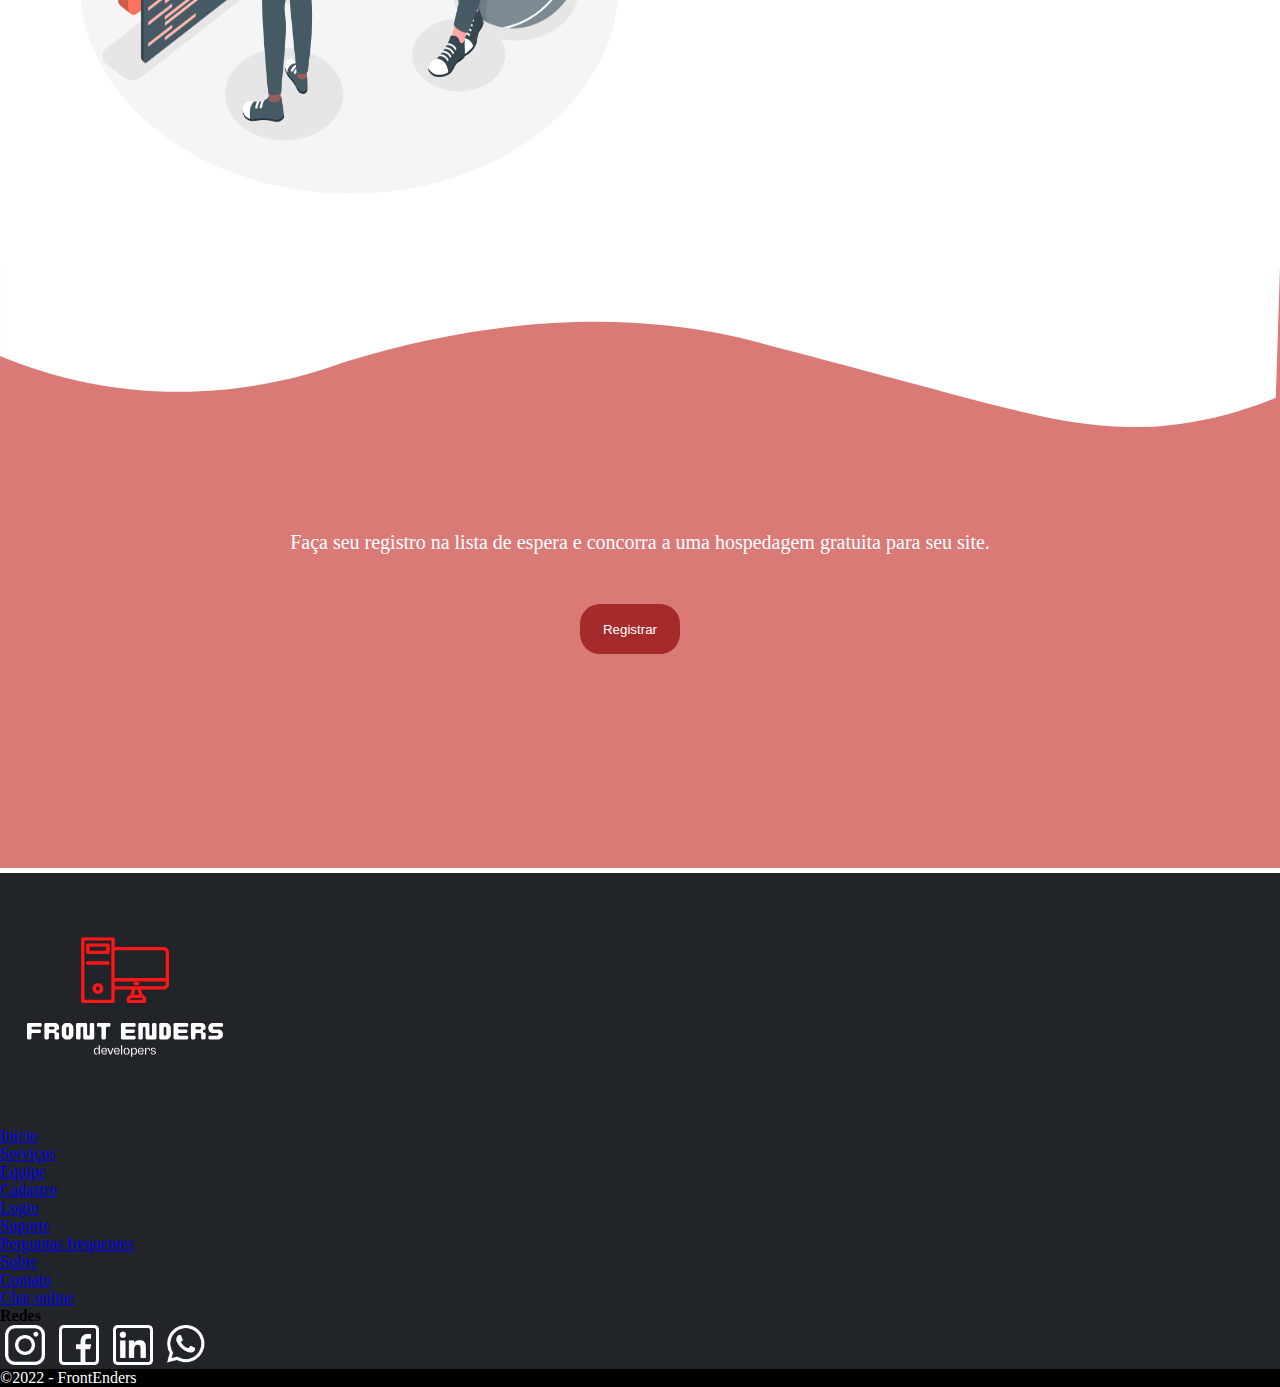
==== commit 68233d6e: "página de serviços recolocada após erro no pull request" ====
--- a/index.html
+++ b/index.html
@@ -72,7 +72,7 @@
                 </svg>
                 <p class="text3">Faça seu registro na lista de espera e concorra a uma hospedagem gratuita para seu site.
                 </p>
-                <button class="btnRegistrar">Registrar</button>
+                <button class="btnRegistrar"><a href="view/html/registration.html">Registrar</a></button>
             </div>
         </div>
 
--- a/view/css/style.css
+++ b/view/css/style.css
@@ -101,7 +101,6 @@
 }
 .btnRegistrar{
     background-color: brown;
-    color: white;
     width: 100px;
     height: 50px;
     margin-left: 580px;
@@ -109,11 +108,15 @@
     border: none;
     border-radius: 20px;
 }
+.btnRegistrar a{
+    text-decoration: none;
+    color: white;
+}
 
 /* Footer */
 footer{
     grid-area: footer;
-    height: 300px;
+    /* height: 300px; */
     background: #212529;
 }
 .logoFooter img{
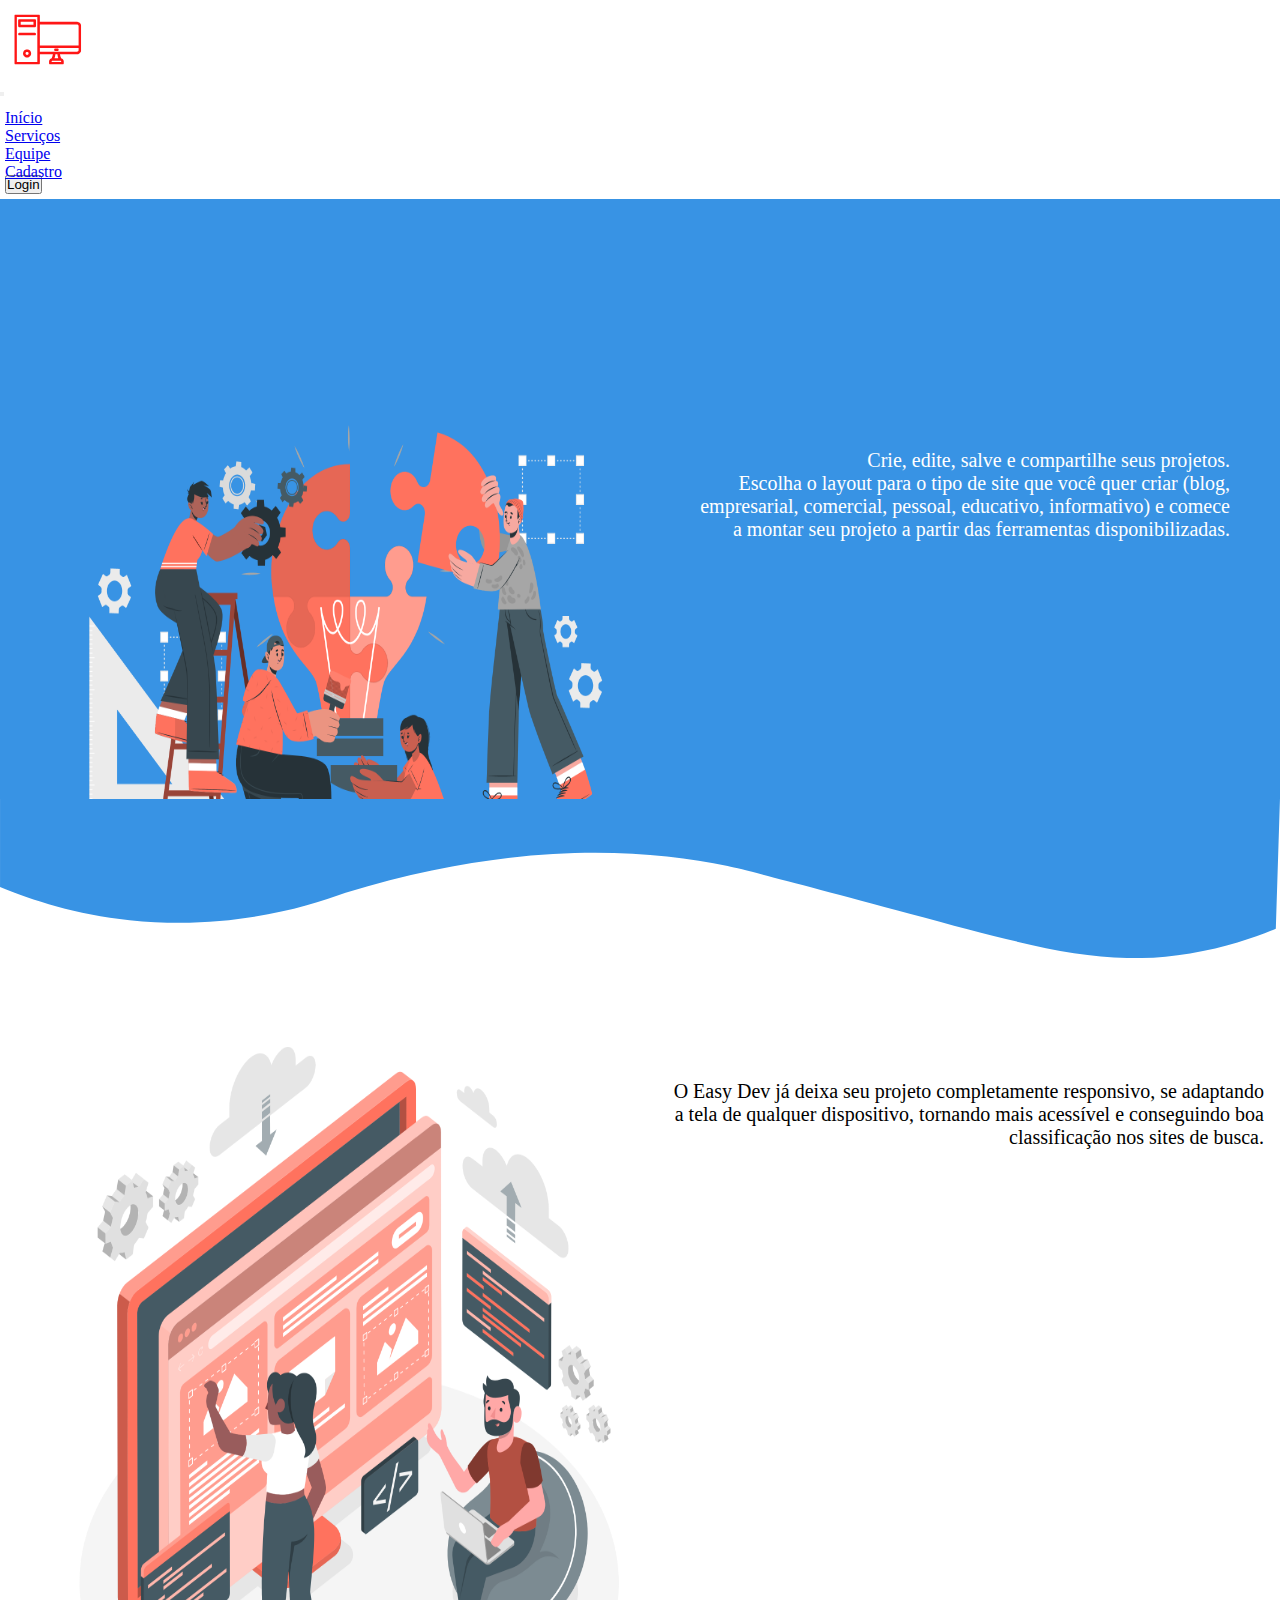
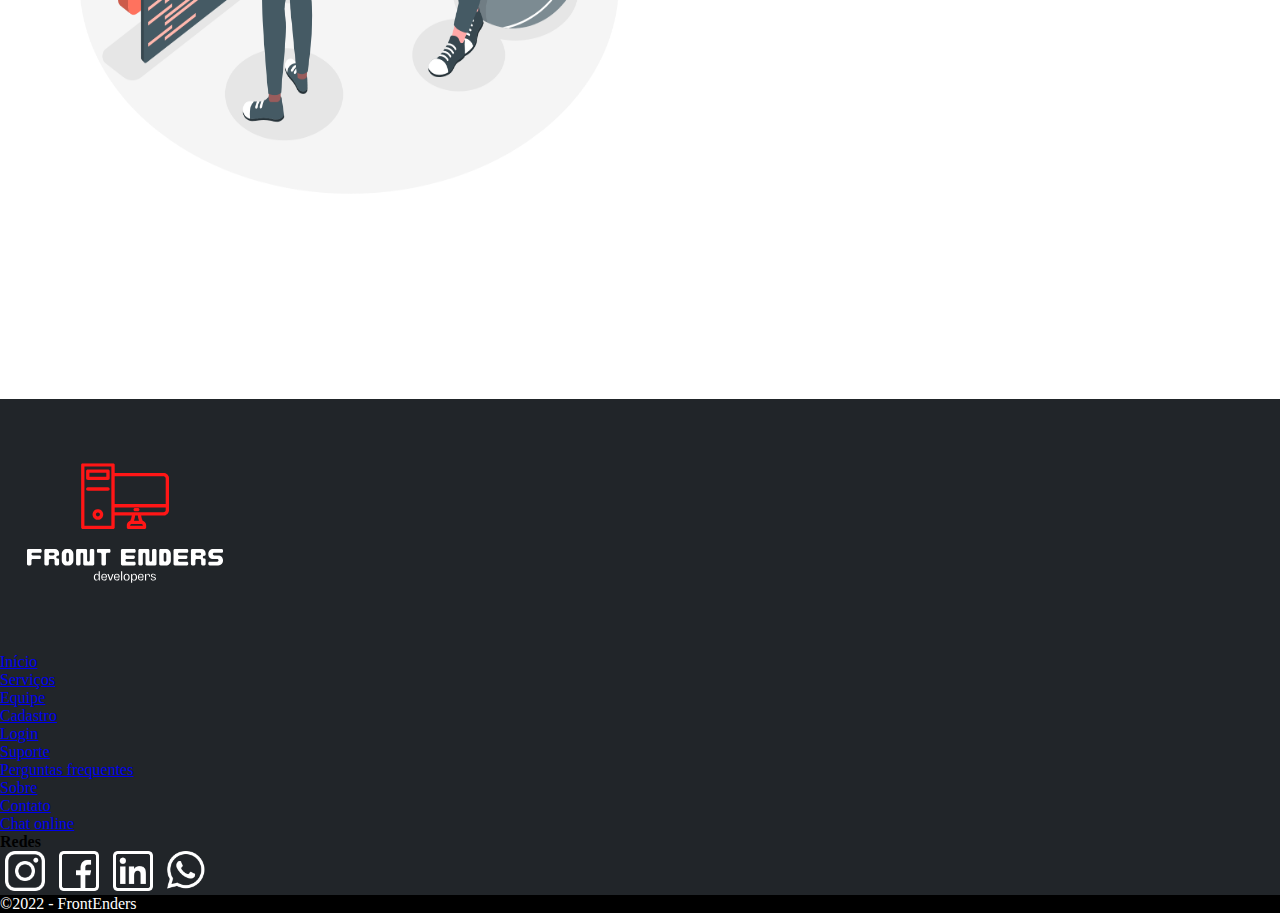
==== commit 9c24affd: "favicon adicionada em todo o projeto" ====
--- a/index.html
+++ b/index.html
@@ -9,6 +9,7 @@
         integrity="sha384-Zenh87qX5JnK2Jl0vWa8Ck2rdkQ2Bzep5IDxbcnCeuOxjzrPF/et3URy9Bv1WTRi" crossorigin="anonymous">
     <link rel="stylesheet" href="view/css/style.css">
     <link rel="stylesheet" href="view/css/index.css">
+    <link rel="shortcut icon" href="view/imagens/logo.svg" type="image/x-icon">
     <title>FrontEnders</title>
 </head>
 
@@ -66,14 +67,6 @@
                 <p class="text2"> O Easy Dev já deixa seu projeto completamente responsivo, se adaptando a tela de qualquer dispositivo, tornando mais acessível e conseguindo boa classificação nos sites de busca.
                 </p>
             </div>
-            <div class="item4">
-                <svg  xmlns="http://www.w3.org/2000/svg" viewBox="0 0 1852 230.18" class="bg-svg2">
-                    <path d="M0,0H1852l-6,187.59c-26.18,10.98-69.19,26.74-124.03,35.82-124.22,20.58-220.27-7.8-405.74-57.5-156.16-41.85-234.25-62.77-263.44-68.81-123.84-25.63-306.82-36.69-552.84,38.65-61.81,22.84-173.72,54.51-312.47,39.59C110.07,167.01,46.48,146.57,0,127.26V0Z"/>
-                </svg>
-                <p class="text3">Faça seu registro na lista de espera e concorra a uma hospedagem gratuita para seu site.
-                </p>
-                <button class="btnRegistrar"><a href="view/html/registration.html">Registrar</a></button>
-            </div>
         </div>
 
     </div>
@@ -81,7 +74,7 @@
 
 
 
-    <footer class="d-flex justify-content-around align-items-center py-4" style="margin-top: 474px;">
+    <footer class="d-flex justify-content-around align-items-center py-4">
         <div class="logoFooter">
             <a href="index.html"><img src="view/imagens/logo.svg" alt="Logo"></a>
         </div>
@@ -128,6 +121,17 @@
     <script src="controller/login.js"></script>
     <script src="controller/index.js"></script>
     <script src="controller/script.js"></script>
+
+    <div vw class="enabled">
+        <div vw-access-button class="active"></div>
+        <div vw-plugin-wrapper>
+          <div class="vw-plugin-top-wrapper"></div>
+        </div>
+      </div>
+      <script src="https://vlibras.gov.br/app/vlibras-plugin.js"></script>
+      <script>
+        new window.VLibras.Widget('https://vlibras.gov.br/app');
+      </script>
 </body>
 
 </html>
--- a/view/css/style.css
+++ b/view/css/style.css
@@ -41,6 +41,7 @@
 .item4{
     grid-area: i4;
     background-color: rgb(218, 122, 119);
+    height: 950px;
 }
 
 
@@ -97,7 +98,7 @@
     font-size: 20px;
     color: white; 
     text-align: center;
-    margin-top: 100px;
+    margin-top: 250px;
 }
 .btnRegistrar{
     background-color: brown;
